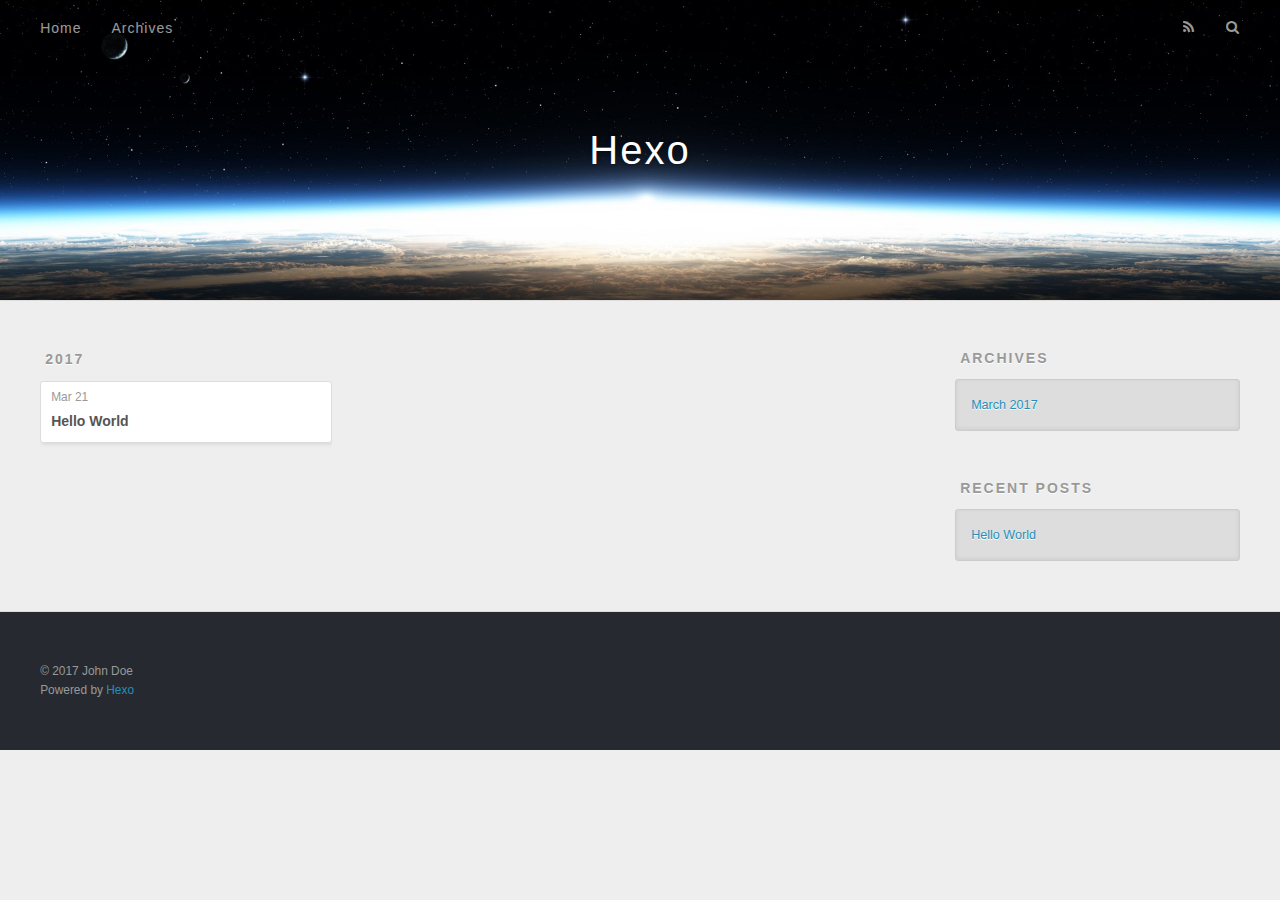
==== archives/index.html @ 936a54f2 "Site updated: 2017-03-21 17:03:05" ====
<!DOCTYPE html>
<html>
<head>
  <meta charset="utf-8">
  
  <title>Archives | Hexo</title>
  <meta name="viewport" content="width=device-width, initial-scale=1, maximum-scale=1">
  <meta property="og:type" content="website">
<meta property="og:title" content="Hexo">
<meta property="og:url" content="http://yoursite.com/archives/index.html">
<meta property="og:site_name" content="Hexo">
<meta name="twitter:card" content="summary">
<meta name="twitter:title" content="Hexo">
  
    <link rel="alternate" href="/atom.xml" title="Hexo" type="application/atom+xml">
  
  
    <link rel="icon" href="/favicon.png">
  
  
    <link href="//fonts.googleapis.com/css?family=Source+Code+Pro" rel="stylesheet" type="text/css">
  
  <link rel="stylesheet" href="/css/style.css">
  

</head>

<body>
  <div id="container">
    <div id="wrap">
      <header id="header">
  <div id="banner"></div>
  <div id="header-outer" class="outer">
    <div id="header-title" class="inner">
      <h1 id="logo-wrap">
        <a href="/" id="logo">Hexo</a>
      </h1>
      
    </div>
    <div id="header-inner" class="inner">
      <nav id="main-nav">
        <a id="main-nav-toggle" class="nav-icon"></a>
        
          <a class="main-nav-link" href="/">Home</a>
        
          <a class="main-nav-link" href="/archives">Archives</a>
        
      </nav>
      <nav id="sub-nav">
        
          <a id="nav-rss-link" class="nav-icon" href="/atom.xml" title="RSS Feed"></a>
        
        <a id="nav-search-btn" class="nav-icon" title="Search"></a>
      </nav>
      <div id="search-form-wrap">
        <form action="//google.com/search" method="get" accept-charset="UTF-8" class="search-form"><input type="search" name="q" results="0" class="search-form-input" placeholder="Search"><button type="submit" class="search-form-submit">&#xF002;</button><input type="hidden" name="sitesearch" value="http://yoursite.com"></form>
      </div>
    </div>
  </div>
</header>
      <div class="outer">
        <section id="main">
  
  
    
    
      
      
      <section class="archives-wrap">
        <div class="archive-year-wrap">
          <a href="/archives/2017" class="archive-year">2017</a>
        </div>
        <div class="archives">
    
    <article class="archive-article archive-type-post">
  <div class="archive-article-inner">
    <header class="archive-article-header">
      <a href="/2017/03/21/hello-world/" class="archive-article-date">
  <time datetime="2017-03-21T08:16:47.000Z" itemprop="datePublished">Mar 21</time>
</a>
      
  
    <h1 itemprop="name">
      <a class="archive-article-title" href="/2017/03/21/hello-world/">Hello World</a>
    </h1>
  

    </header>
  </div>
</article>
  
  
    </div></section>
  

</section>
        
          <aside id="sidebar">
  
    

  
    

  
    
  
    
  <div class="widget-wrap">
    <h3 class="widget-title">Archives</h3>
    <div class="widget">
      <ul class="archive-list"><li class="archive-list-item"><a class="archive-list-link" href="/archives/2017/03/">March 2017</a></li></ul>
    </div>
  </div>


  
    
  <div class="widget-wrap">
    <h3 class="widget-title">Recent Posts</h3>
    <div class="widget">
      <ul>
        
          <li>
            <a href="/2017/03/21/hello-world/">Hello World</a>
          </li>
        
      </ul>
    </div>
  </div>

  
</aside>
        
      </div>
      <footer id="footer">
  
  <div class="outer">
    <div id="footer-info" class="inner">
      &copy; 2017 John Doe<br>
      Powered by <a href="http://hexo.io/" target="_blank">Hexo</a>
    </div>
  </div>
</footer>
    </div>
    <nav id="mobile-nav">
  
    <a href="/" class="mobile-nav-link">Home</a>
  
    <a href="/archives" class="mobile-nav-link">Archives</a>
  
</nav>
    

<script src="//ajax.googleapis.com/ajax/libs/jquery/2.0.3/jquery.min.js"></script>


  <link rel="stylesheet" href="/fancybox/jquery.fancybox.css">
  <script src="/fancybox/jquery.fancybox.pack.js"></script>


<script src="/js/script.js"></script>

  </div>
</body>
</html>
---- css/style.css ----
body {
  width: 100%;
}
body:before,
body:after {
  content: "";
  display: table;
}
body:after {
  clear: both;
}
html,
body,
div,
span,
applet,
object,
iframe,
h1,
h2,
h3,
h4,
h5,
h6,
p,
blockquote,
pre,
a,
abbr,
acronym,
address,
big,
cite,
code,
del,
dfn,
em,
img,
ins,
kbd,
q,
s,
samp,
small,
strike,
strong,
sub,
sup,
tt,
var,
dl,
dt,
dd,
ol,
ul,
li,
fieldset,
form,
label,
legend,
table,
caption,
tbody,
tfoot,
thead,
tr,
th,
td {
  margin: 0;
  padding: 0;
  border: 0;
  outline: 0;
  font-weight: inherit;
  font-style: inherit;
  font-family: inherit;
  font-size: 100%;
  vertical-align: baseline;
}
body {
  line-height: 1;
  color: #000;
  background: #fff;
}
ol,
ul {
  list-style: none;
}
table {
  border-collapse: separate;
  border-spacing: 0;
  vertical-align: middle;
}
caption,
th,
td {
  text-align: left;
  font-weight: normal;
  vertical-align: middle;
}
a img {
  border: none;
}
input,
button {
  margin: 0;
  padding: 0;
}
input::-moz-focus-inner,
button::-moz-focus-inner {
  border: 0;
  padding: 0;
}
@font-face {
  font-family: FontAwesome;
  font-style: normal;
  font-weight: normal;
  src: url("fonts/fontawesome-webfont.eot?v=#4.0.3");
  src: url("fonts/fontawesome-webfont.eot?#iefix&v=#4.0.3") format("embedded-opentype"), url("fonts/fontawesome-webfont.woff?v=#4.0.3") format("woff"), url("fonts/fontawesome-webfont.ttf?v=#4.0.3") format("truetype"), url("fonts/fontawesome-webfont.svg#fontawesomeregular?v=#4.0.3") format("svg");
}
html,
body,
#container {
  height: 100%;
}
body {
  background: #eee;
  font: 14px "Helvetica Neue", Helvetica, Arial, sans-serif;
  -webkit-text-size-adjust: 100%;
}
.outer {
  max-width: 1220px;
  margin: 0 auto;
  padding: 0 20px;
}
.outer:before,
.outer:after {
  content: "";
  display: table;
}
.outer:after {
  clear: both;
}
.inner {
  display: inline;
  float: left;
  width: 98.33333333333333%;
  margin: 0 0.833333333333333%;
}
.left,
.alignleft {
  float: left;
}
.right,
.alignright {
  float: right;
}
.clear {
  clear: both;
}
#container {
  position: relative;
}
.mobile-nav-on {
  overflow: hidden;
}
#wrap {
  height: 100%;
  width: 100%;
  position: absolute;
  top: 0;
  left: 0;
  -webkit-transition: 0.2s ease-out;
  -moz-transition: 0.2s ease-out;
  -ms-transition: 0.2s ease-out;
  transition: 0.2s ease-out;
  z-index: 1;
  background: #eee;
}
.mobile-nav-on #wrap {
  left: 280px;
}
@media screen and (min-width: 768px) {
  #main {
    display: inline;
    float: left;
    width: 73.33333333333333%;
    margin: 0 0.833333333333333%;
  }
}
.article-date,
.article-category-link,
.archive-year,
.widget-title {
  text-decoration: none;
  text-transform: uppercase;
  letter-spacing: 2px;
  color: #999;
  margin-bottom: 1em;
  margin-left: 5px;
  line-height: 1em;
  text-shadow: 0 1px #fff;
  font-weight: bold;
}
.article-inner,
.archive-article-inner {
  background: #fff;
  -webkit-box-shadow: 1px 2px 3px #ddd;
  box-shadow: 1px 2px 3px #ddd;
  border: 1px solid #ddd;
  border-radius: 3px;
}
.article-entry h1,
.widget h1 {
  font-size: 2em;
}
.article-entry h2,
.widget h2 {
  font-size: 1.5em;
}
.article-entry h3,
.widget h3 {
  font-size: 1.3em;
}
.article-entry h4,
.widget h4 {
  font-size: 1.2em;
}
.article-entry h5,
.widget h5 {
  font-size: 1em;
}
.article-entry h6,
.widget h6 {
  font-size: 1em;
  color: #999;
}
.article-entry hr,
.widget hr {
  border: 1px dashed #ddd;
}
.article-entry strong,
.widget strong {
  font-weight: bold;
}
.article-entry em,
.widget em,
.article-entry cite,
.widget cite {
  font-style: italic;
}
.article-entry sup,
.widget sup,
.article-entry sub,
.widget sub {
  font-size: 0.75em;
  line-height: 0;
  position: relative;
  vertical-align: baseline;
}
.article-entry sup,
.widget sup {
  top: -0.5em;
}
.article-entry sub,
.widget sub {
  bottom: -0.2em;
}
.article-entry small,
.widget small {
  font-size: 0.85em;
}
.article-entry acronym,
.widget acronym,
.article-entry abbr,
.widget abbr {
  border-bottom: 1px dotted;
}
.article-entry ul,
.widget ul,
.article-entry ol,
.widget ol,
.article-entry dl,
.widget dl {
  margin: 0 20px;
  line-height: 1.6em;
}
.article-entry ul ul,
.widget ul ul,
.article-entry ol ul,
.widget ol ul,
.article-entry ul ol,
.widget ul ol,
.article-entry ol ol,
.widget ol ol {
  margin-top: 0;
  margin-bottom: 0;
}
.article-entry ul,
.widget ul {
  list-style: disc;
}
.article-entry ol,
.widget ol {
  list-style: decimal;
}
.article-entry dt,
.widget dt {
  font-weight: bold;
}
#header {
  height: 300px;
  position: relative;
  border-bottom: 1px solid #ddd;
}
#header:before,
#header:after {
  content: "";
  position: absolute;
  left: 0;
  right: 0;
  height: 40px;
}
#header:before {
  top: 0;
  background: -webkit-linear-gradient(rgba(0,0,0,0.2), transparent);
  background: -moz-linear-gradient(rgba(0,0,0,0.2), transparent);
  background: -ms-linear-gradient(rgba(0,0,0,0.2), transparent);
  background: linear-gradient(rgba(0,0,0,0.2), transparent);
}
#header:after {
  bottom: 0;
  background: -webkit-linear-gradient(transparent, rgba(0,0,0,0.2));
  background: -moz-linear-gradient(transparent, rgba(0,0,0,0.2));
  background: -ms-linear-gradient(transparent, rgba(0,0,0,0.2));
  background: linear-gradient(transparent, rgba(0,0,0,0.2));
}
#header-outer {
  height: 100%;
  position: relative;
}
#header-inner {
  position: relative;
  overflow: hidden;
}
#banner {
  position: absolute;
  top: 0;
  left: 0;
  width: 100%;
  height: 100%;
  background: url("images/banner.jpg") center #000;
  -webkit-background-size: cover;
  -moz-background-size: cover;
  background-size: cover;
  z-index: -1;
}
#header-title {
  text-align: center;
  height: 40px;
  position: absolute;
  top: 50%;
  left: 0;
  margin-top: -20px;
}
#logo,
#subtitle {
  text-decoration: none;
  color: #fff;
  font-weight: 300;
  text-shadow: 0 1px 4px rgba(0,0,0,0.3);
}
#logo {
  font-size: 40px;
  line-height: 40px;
  letter-spacing: 2px;
}
#subtitle {
  font-size: 16px;
  line-height: 16px;
  letter-spacing: 1px;
}
#subtitle-wrap {
  margin-top: 16px;
}
#main-nav {
  float: left;
  margin-left: -15px;
}
.nav-icon,
.main-nav-link {
  float: left;
  color: #fff;
  opacity: 0.6;
  text-decoration: none;
  text-shadow: 0 1px rgba(0,0,0,0.2);
  -webkit-transition: opacity 0.2s;
  -moz-transition: opacity 0.2s;
  -ms-transition: opacity 0.2s;
  transition: opacity 0.2s;
  display: block;
  padding: 20px 15px;
}
.nav-icon:hover,
.main-nav-link:hover {
  opacity: 1;
}
.nav-icon {
  font-family: FontAwesome;
  text-align: center;
  font-size: 14px;
  width: 14px;
  height: 14px;
  padding: 20px 15px;
  position: relative;
  cursor: pointer;
}
.main-nav-link {
  font-weight: 300;
  letter-spacing: 1px;
}
@media screen and (max-width: 479px) {
  .main-nav-link {
    display: none;
  }
}
#main-nav-toggle {
  display: none;
}
#main-nav-toggle:before {
  content: "\f0c9";
}
@media screen and (max-width: 479px) {
  #main-nav-toggle {
    display: block;
  }
}
#sub-nav {
  float: right;
  margin-right: -15px;
}
#nav-rss-link:before {
  content: "\f09e";
}
#nav-search-btn:before {
  content: "\f002";
}
#search-form-wrap {
  position: absolute;
  top: 15px;
  width: 150px;
  height: 30px;
  right: -150px;
  opacity: 0;
  -webkit-transition: 0.2s ease-out;
  -moz-transition: 0.2s ease-out;
  -ms-transition: 0.2s ease-out;
  transition: 0.2s ease-out;
}
#search-form-wrap.on {
  opacity: 1;
  right: 0;
}
@media screen and (max-width: 479px) {
  #search-form-wrap {
    width: 100%;
    right: -100%;
  }
}
.search-form {
  position: absolute;
  top: 0;
  left: 0;
  right: 0;
  background: #fff;
  padding: 5px 15px;
  border-radius: 15px;
  -webkit-box-shadow: 0 0 10px rgba(0,0,0,0.3);
  box-shadow: 0 0 10px rgba(0,0,0,0.3);
}
.search-form-input {
  border: none;
  background: none;
  color: #555;
  width: 100%;
  font: 13px "Helvetica Neue", Helvetica, Arial, sans-serif;
  outline: none;
}
.search-form-input::-webkit-search-results-decoration,
.search-form-input::-webkit-search-cancel-button {
  -webkit-appearance: none;
}
.search-form-submit {
  position: absolute;
  top: 50%;
  right: 10px;
  margin-top: -7px;
  font: 13px FontAwesome;
  border: none;
  background: none;
  color: #bbb;
  cursor: pointer;
}
.search-form-submit:hover,
.search-form-submit:focus {
  color: #777;
}
.article {
  margin: 50px 0;
}
.article-inner {
  overflow: hidden;
}
.article-meta:before,
.article-meta:after {
  content: "";
  display: table;
}
.article-meta:after {
  clear: both;
}
.article-date {
  float: left;
}
.article-category {
  float: left;
  line-height: 1em;
  color: #ccc;
  text-shadow: 0 1px #fff;
  margin-left: 8px;
}
.article-category:before {
  content: "\2022";
}
.article-category-link {
  margin: 0 12px 1em;
}
.article-header {
  padding: 20px 20px 0;
}
.article-title {
  text-decoration: none;
  font-size: 2em;
  font-weight: bold;
  color: #555;
  line-height: 1.1em;
  -webkit-transition: color 0.2s;
  -moz-transition: color 0.2s;
  -ms-transition: color 0.2s;
  transition: color 0.2s;
}
a.article-title:hover {
  color: #258fb8;
}
.article-entry {
  color: #555;
  padding: 0 20px;
}
.article-entry:before,
.article-entry:after {
  content: "";
  display: table;
}
.article-entry:after {
  clear: both;
}
.article-entry p,
.article-entry table {
  line-height: 1.6em;
  margin: 1.6em 0;
}
.article-entry h1,
.article-entry h2,
.article-entry h3,
.article-entry h4,
.article-entry h5,
.article-entry h6 {
  font-weight: bold;
}
.article-entry h1,
.article-entry h2,
.article-entry h3,
.article-entry h4,
.article-entry h5,
.article-entry h6 {
  line-height: 1.1em;
  margin: 1.1em 0;
}
.article-entry a {
  color: #258fb8;
  text-decoration: none;
}
.article-entry a:hover {
  text-decoration: underline;
}
.article-entry ul,
.article-entry ol,
.article-entry dl {
  margin-top: 1.6em;
  margin-bottom: 1.6em;
}
.article-entry img,
.article-entry video {
  max-width: 100%;
  height: auto;
  display: block;
  margin: auto;
}
.article-entry iframe {
  border: none;
}
.article-entry table {
  width: 100%;
  border-collapse: collapse;
  border-spacing: 0;
}
.article-entry th {
  font-weight: bold;
  border-bottom: 3px solid #ddd;
  padding-bottom: 0.5em;
}
.article-entry td {
  border-bottom: 1px solid #ddd;
  padding: 10px 0;
}
.article-entry blockquote {
  font-family: Georgia, "Times New Roman", serif;
  font-size: 1.4em;
  margin: 1.6em 20px;
  text-align: center;
}
.article-entry blockquote footer {
  font-size: 14px;
  margin: 1.6em 0;
  font-family: "Helvetica Neue", Helvetica, Arial, sans-serif;
}
.article-entry blockquote footer cite:before {
  content: "—";
  padding: 0 0.5em;
}
.article-entry .pullquote {
  text-align: left;
  width: 45%;
  margin: 0;
}
.article-entry .pullquote.left {
  margin-left: 0.5em;
  margin-right: 1em;
}
.article-entry .pullquote.right {
  margin-right: 0.5em;
  margin-left: 1em;
}
.article-entry .caption {
  color: #999;
  display: block;
  font-size: 0.9em;
  margin-top: 0.5em;
  position: relative;
  text-align: center;
}
.article-entry .video-container {
  position: relative;
  padding-top: 56.25%;
  height: 0;
  overflow: hidden;
}
.article-entry .video-container iframe,
.article-entry .video-container object,
.article-entry .video-container embed {
  position: absolute;
  top: 0;
  left: 0;
  width: 100%;
  height: 100%;
  margin-top: 0;
}
.article-more-link a {
  display: inline-block;
  line-height: 1em;
  padding: 6px 15px;
  border-radius: 15px;
  background: #eee;
  color: #999;
  text-shadow: 0 1px #fff;
  text-decoration: none;
}
.article-more-link a:hover {
  background: #258fb8;
  color: #fff;
  text-decoration: none;
  text-shadow: 0 1px #1e7293;
}
.article-footer {
  font-size: 0.85em;
  line-height: 1.6em;
  border-top: 1px solid #ddd;
  padding-top: 1.6em;
  margin: 0 20px 20px;
}
.article-footer:before,
.article-footer:after {
  content: "";
  display: table;
}
.article-footer:after {
  clear: both;
}
.article-footer a {
  color: #999;
  text-decoration: none;
}
.article-footer a:hover {
  color: #555;
}
.article-tag-list-item {
  float: left;
  margin-right: 10px;
}
.article-tag-list-link:before {
  content: "#";
}
.article-comment-link {
  float: right;
}
.article-comment-link:before {
  content: "\f075";
  font-family: FontAwesome;
  padding-right: 8px;
}
.article-share-link {
  cursor: pointer;
  float: right;
  margin-left: 20px;
}
.article-share-link:before {
  content: "\f064";
  font-family: FontAwesome;
  padding-right: 6px;
}
#article-nav {
  position: relative;
}
#article-nav:before,
#article-nav:after {
  content: "";
  display: table;
}
#article-nav:after {
  clear: both;
}
@media screen and (min-width: 768px) {
  #article-nav {
    margin: 50px 0;
  }
  #article-nav:before {
    width: 8px;
    height: 8px;
    position: absolute;
    top: 50%;
    left: 50%;
    margin-top: -4px;
    margin-left: -4px;
    content: "";
    border-radius: 50%;
    background: #ddd;
    -webkit-box-shadow: 0 1px 2px #fff;
    box-shadow: 0 1px 2px #fff;
  }
}
.article-nav-link-wrap {
  text-decoration: none;
  text-shadow: 0 1px #fff;
  color: #999;
  -webkit-box-sizing: border-box;
  -moz-box-sizing: border-box;
  box-sizing: border-box;
  margin-top: 50px;
  text-align: center;
  display: block;
}
.article-nav-link-wrap:hover {
  color: #555;
}
@media screen and (min-width: 768px) {
  .article-nav-link-wrap {
    width: 50%;
    margin-top: 0;
  }
}
@media screen and (min-width: 768px) {
  #article-nav-newer {
    float: left;
    text-align: right;
    padding-right: 20px;
  }
}
@media screen and (min-width: 768px) {
  #article-nav-older {
    float: right;
    text-align: left;
    padding-left: 20px;
  }
}
.article-nav-caption {
  text-transform: uppercase;
  letter-spacing: 2px;
  color: #ddd;
  line-height: 1em;
  font-weight: bold;
}
#article-nav-newer .article-nav-caption {
  margin-right: -2px;
}
.article-nav-title {
  font-size: 0.85em;
  line-height: 1.6em;
  margin-top: 0.5em;
}
.article-share-box {
  position: absolute;
  display: none;
  background: #fff;
  -webkit-box-shadow: 1px 2px 10px rgba(0,0,0,0.2);
  box-shadow: 1px 2px 10px rgba(0,0,0,0.2);
  border-radius: 3px;
  margin-left: -145px;
  overflow: hidden;
  z-index: 1;
}
.article-share-box.on {
  display: block;
}
.article-share-input {
  width: 100%;
  background: none;
  -webkit-box-sizing: border-box;
  -moz-box-sizing: border-box;
  box-sizing: border-box;
  font: 14px "Helvetica Neue", Helvetica, Arial, sans-serif;
  padding: 0 15px;
  color: #555;
  outline: none;
  border: 1px solid #ddd;
  border-radius: 3px 3px 0 0;
  height: 36px;
  line-height: 36px;
}
.article-share-links {
  background: #eee;
}
.article-share-links:before,
.article-share-links:after {
  content: "";
  display: table;
}
.article-share-links:after {
  clear: both;
}
.article-share-twitter,
.article-share-facebook,
.article-share-pinterest,
.article-share-google {
  width: 50px;
  height: 36px;
  display: block;
  float: left;
  position: relative;
  color: #999;
  text-shadow: 0 1px #fff;
}
.article-share-twitter:before,
.article-share-facebook:before,
.article-share-pinterest:before,
.article-share-google:before {
  font-size: 20px;
  font-family: FontAwesome;
  width: 20px;
  height: 20px;
  position: absolute;
  top: 50%;
  left: 50%;
  margin-top: -10px;
  margin-left: -10px;
  text-align: center;
}
.article-share-twitter:hover,
.article-share-facebook:hover,
.article-share-pinterest:hover,
.article-share-google:hover {
  color: #fff;
}
.article-share-twitter:before {
  content: "\f099";
}
.article-share-twitter:hover {
  background: #00aced;
  text-shadow: 0 1px #008abe;
}
.article-share-facebook:before {
  content: "\f09a";
}
.article-share-facebook:hover {
  background: #3b5998;
  text-shadow: 0 1px #2f477a;
}
.article-share-pinterest:before {
  content: "\f0d2";
}
.article-share-pinterest:hover {
  background: #cb2027;
  text-shadow: 0 1px #a21a1f;
}
.article-share-google:before {
  content: "\f0d5";
}
.article-share-google:hover {
  background: #dd4b39;
  text-shadow: 0 1px #be3221;
}
.article-gallery {
  background: #000;
  position: relative;
}
.article-gallery-photos {
  position: relative;
  overflow: hidden;
}
.article-gallery-img {
  display: none;
  max-width: 100%;
}
.article-gallery-img:first-child {
  display: block;
}
.article-gallery-img.loaded {
  position: absolute;
  display: block;
}
.article-gallery-img img {
  display: block;
  max-width: 100%;
  margin: 0 auto;
}
#comments {
  background: #fff;
  -webkit-box-shadow: 1px 2px 3px #ddd;
  box-shadow: 1px 2px 3px #ddd;
  padding: 20px;
  border: 1px solid #ddd;
  border-radius: 3px;
  margin: 50px 0;
}
#comments a {
  color: #258fb8;
}
.archives-wrap {
  margin: 50px 0;
}
.archives:before,
.archives:after {
  content: "";
  display: table;
}
.archives:after {
  clear: both;
}
.archive-year-wrap {
  margin-bottom: 1em;
}
.archives {
  -webkit-column-gap: 10px;
  -moz-column-gap: 10px;
  column-gap: 10px;
}
@media screen and (min-width: 480px) and (max-width: 767px) {
  .archives {
    -webkit-column-count: 2;
    -moz-column-count: 2;
    column-count: 2;
  }
}
@media screen and (min-width: 768px) {
  .archives {
    -webkit-column-count: 3;
    -moz-column-count: 3;
    column-count: 3;
  }
}
.archive-article {
  -webkit-column-break-inside: avoid;
  page-break-inside: avoid;
  overflow: hidden;
  break-inside: avoid-column;
}
.archive-article-inner {
  padding: 10px;
  margin-bottom: 15px;
}
.archive-article-title {
  text-decoration: none;
  font-weight: bold;
  color: #555;
  -webkit-transition: color 0.2s;
  -moz-transition: color 0.2s;
  -ms-transition: color 0.2s;
  transition: color 0.2s;
  line-height: 1.6em;
}
.archive-article-title:hover {
  color: #258fb8;
}
.archive-article-footer {
  margin-top: 1em;
}
.archive-article-date {
  color: #999;
  text-decoration: none;
  font-size: 0.85em;
  line-height: 1em;
  margin-bottom: 0.5em;
  display: block;
}
#page-nav {
  margin: 50px auto;
  background: #fff;
  -webkit-box-shadow: 1px 2px 3px #ddd;
  box-shadow: 1px 2px 3px #ddd;
  border: 1px solid #ddd;
  border-radius: 3px;
  text-align: center;
  color: #999;
  overflow: hidden;
}
#page-nav:before,
#page-nav:after {
  content: "";
  display: table;
}
#page-nav:after {
  clear: both;
}
#page-nav a,
#page-nav span {
  padding: 10px 20px;
  line-height: 1;
  height: 2ex;
}
#page-nav a {
  color: #999;
  text-decoration: none;
}
#page-nav a:hover {
  background: #999;
  color: #fff;
}
#page-nav .prev {
  float: left;
}
#page-nav .next {
  float: right;
}
#page-nav .page-number {
  display: inline-block;
}
@media screen and (max-width: 479px) {
  #page-nav .page-number {
    display: none;
  }
}
#page-nav .current {
  color: #555;
  font-weight: bold;
}
#page-nav .space {
  color: #ddd;
}
#footer {
  background: #262a30;
  padding: 50px 0;
  border-top: 1px solid #ddd;
  color: #999;
}
#footer a {
  color: #258fb8;
  text-decoration: none;
}
#footer a:hover {
  text-decoration: underline;
}
#footer-info {
  line-height: 1.6em;
  font-size: 0.85em;
}
.article-entry pre,
.article-entry .highlight {
  background: #2d2d2d;
  margin: 0 -20px;
  padding: 15px 20px;
  border-style: solid;
  border-color: #ddd;
  border-width: 1px 0;
  overflow: auto;
  color: #ccc;
  line-height: 22.400000000000002px;
}
.article-entry .highlight .gutter pre,
.article-entry .gist .gist-file .gist-data .line-numbers {
  color: #666;
  font-size: 0.85em;
}
.article-entry pre,
.article-entry code {
  font-family: "Source Code Pro", Consolas, Monaco, Menlo, Consolas, monospace;
}
.article-entry code {
  background: #eee;
  text-shadow: 0 1px #fff;
  padding: 0 0.3em;
}
.article-entry pre code {
  background: none;
  text-shadow: none;
  padding: 0;
}
.article-entry .highlight pre {
  border: none;
  margin: 0;
  padding: 0;
}
.article-entry .highlight table {
  margin: 0;
  width: auto;
}
.article-entry .highlight td {
  border: none;
  padding: 0;
}
.article-entry .highlight figcaption {
  font-size: 0.85em;
  color: #999;
  line-height: 1em;
  margin-bottom: 1em;
}
.article-entry .highlight figcaption:before,
.article-entry .highlight figcaption:after {
  content: "";
  display: table;
}
.article-entry .highlight figcaption:after {
  clear: both;
}
.article-entry .highlight figcaption a {
  float: right;
}
.article-entry .highlight .gutter pre {
  text-align: right;
  padding-right: 20px;
}
.article-entry .highlight .line {
  height: 22.400000000000002px;
}
.article-entry .highlight .line.marked {
  background: #515151;
}
.article-entry .gist {
  margin: 0 -20px;
  border-style: solid;
  border-color: #ddd;
  border-width: 1px 0;
  background: #2d2d2d;
  padding: 15px 20px 15px 0;
}
.article-entry .gist .gist-file {
  border: none;
  font-family: "Source Code Pro", Consolas, Monaco, Menlo, Consolas, monospace;
  margin: 0;
}
.article-entry .gist .gist-file .gist-data {
  background: none;
  border: none;
}
.article-entry .gist .gist-file .gist-data .line-numbers {
  background: none;
  border: none;
  padding: 0 20px 0 0;
}
.article-entry .gist .gist-file .gist-data .line-data {
  padding: 0 !important;
}
.article-entry .gist .gist-file .highlight {
  margin: 0;
  padding: 0;
  border: none;
}
.article-entry .gist .gist-file .gist-meta {
  background: #2d2d2d;
  color: #999;
  font: 0.85em "Helvetica Neue", Helvetica, Arial, sans-serif;
  text-shadow: 0 0;
  padding: 0;
  margin-top: 1em;
  margin-left: 20px;
}
.article-entry .gist .gist-file .gist-meta a {
  color: #258fb8;
  font-weight: normal;
}
.article-entry .gist .gist-file .gist-meta a:hover {
  text-decoration: underline;
}
pre .comment,
pre .title {
  color: #999;
}
pre .variable,
pre .attribute,
pre .tag,
pre .regexp,
pre .ruby .constant,
pre .xml .tag .title,
pre .xml .pi,
pre .xml .doctype,
pre .html .doctype,
pre .css .id,
pre .css .class,
pre .css .pseudo {
  color: #f2777a;
}
pre .number,
pre .preprocessor,
pre .built_in,
pre .literal,
pre .params,
pre .constant {
  color: #f99157;
}
pre .class,
pre .ruby .class .title,
pre .css .rules .attribute {
  color: #9c9;
}
pre .string,
pre .value,
pre .inheritance,
pre .header,
pre .ruby .symbol,
pre .xml .cdata {
  color: #9c9;
}
pre .css .hexcolor {
  color: #6cc;
}
pre .function,
pre .python .decorator,
pre .python .title,
pre .ruby .function .title,
pre .ruby .title .keyword,
pre .perl .sub,
pre .javascript .title,
pre .coffeescript .title {
  color: #69c;
}
pre .keyword,
pre .javascript .function {
  color: #c9c;
}
@media screen and (max-width: 479px) {
  #mobile-nav {
    position: absolute;
    top: 0;
    left: 0;
    width: 280px;
    height: 100%;
    background: #191919;
    border-right: 1px solid #fff;
  }
}
@media screen and (max-width: 479px) {
  .mobile-nav-link {
    display: block;
    color: #999;
    text-decoration: none;
    padding: 15px 20px;
    font-weight: bold;
  }
  .mobile-nav-link:hover {
    color: #fff;
  }
}
@media screen and (min-width: 768px) {
  #sidebar {
    display: inline;
    float: left;
    width: 23.333333333333332%;
    margin: 0 0.833333333333333%;
  }
}
.widget-wrap {
  margin: 50px 0;
}
.widget {
  color: #777;
  text-shadow: 0 1px #fff;
  background: #ddd;
  -webkit-box-shadow: 0 -1px 4px #ccc inset;
  box-shadow: 0 -1px 4px #ccc inset;
  border: 1px solid #ccc;
  padding: 15px;
  border-radius: 3px;
}
.widget a {
  color: #258fb8;
  text-decoration: none;
}
.widget a:hover {
  text-decoration: underline;
}
.widget ul ul,
.widget ol ul,
.widget dl ul,
.widget ul ol,
.widget ol ol,
.widget dl ol,
.widget ul dl,
.widget ol dl,
.widget dl dl {
  margin-left: 15px;
  list-style: disc;
}
.widget {
  line-height: 1.6em;
  word-wrap: break-word;
  font-size: 0.9em;
}
.widget ul,
.widget ol {
  list-style: none;
  margin: 0;
}
.widget ul ul,
.widget ol ul,
.widget ul ol,
.widget ol ol {
  margin: 0 20px;
}
.widget ul ul,
.widget ol ul {
  list-style: disc;
}
.widget ul ol,
.widget ol ol {
  list-style: decimal;
}
.category-list-count,
.tag-list-count,
.archive-list-count {
  padding-left: 5px;
  color: #999;
  font-size: 0.85em;
}
.category-list-count:before,
.tag-list-count:before,
.archive-list-count:before {
  content: "(";
}
.category-list-count:after,
.tag-list-count:after,
.archive-list-count:after {
  content: ")";
}
.tagcloud a {
  margin-right: 5px;
  display: inline-block;
}
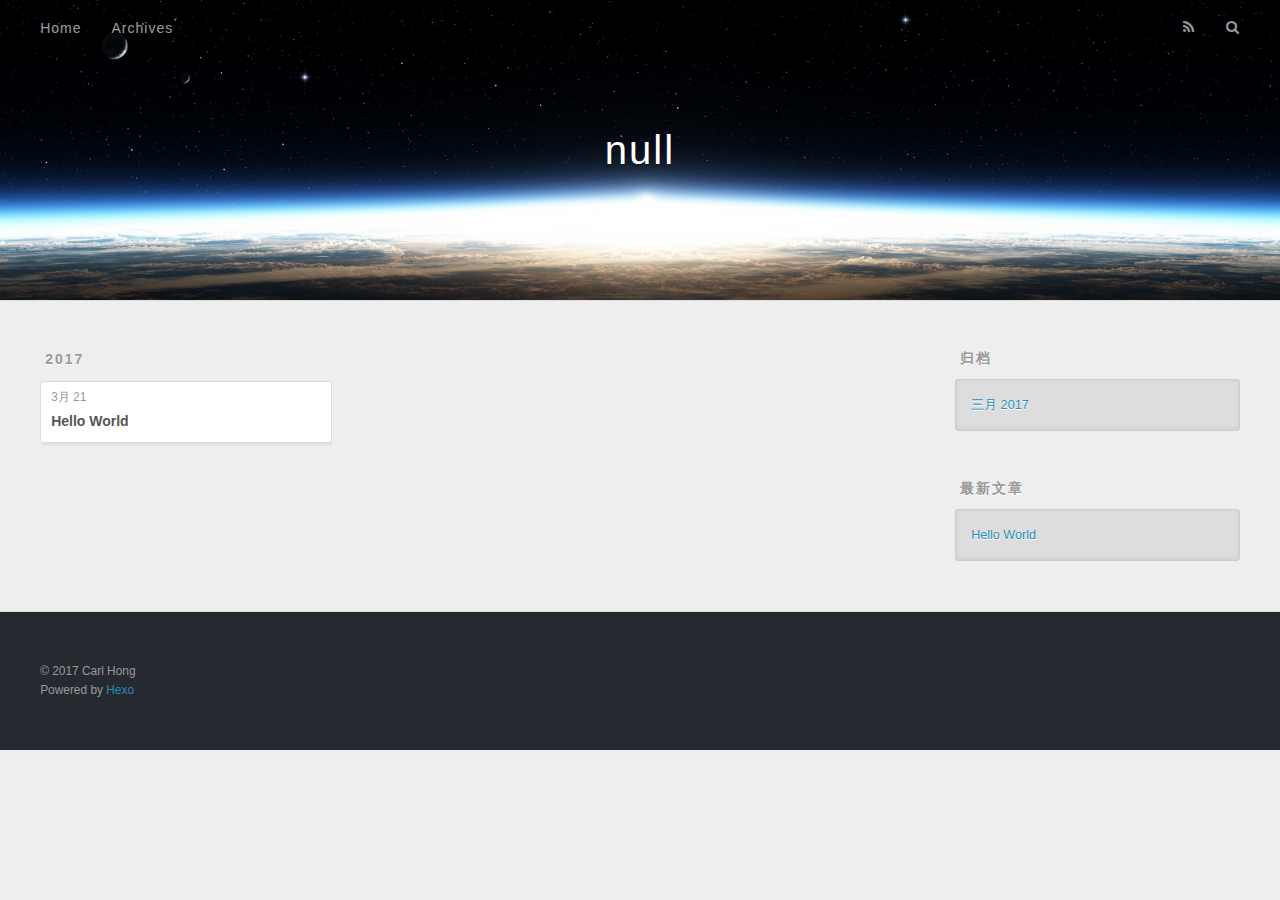
==== commit 0f0983ee: "Site updated: 2017-03-21 17:44:52" ====
--- a/archives/index.html
+++ b/archives/index.html
@@ -3,16 +3,16 @@
 <head>
   <meta charset="utf-8">
   
-  <title>Archives | Hexo</title>
+  <title>归档 | null</title>
   <meta name="viewport" content="width=device-width, initial-scale=1, maximum-scale=1">
   <meta property="og:type" content="website">
-<meta property="og:title" content="Hexo">
+<meta property="og:title">
 <meta property="og:url" content="http://yoursite.com/archives/index.html">
-<meta property="og:site_name" content="Hexo">
+<meta property="og:site_name">
 <meta name="twitter:card" content="summary">
-<meta name="twitter:title" content="Hexo">
+<meta name="twitter:title">
   
-    <link rel="alternate" href="/atom.xml" title="Hexo" type="application/atom+xml">
+    <link rel="alternate" href="/atom.xml" title="null" type="application/atom+xml">
   
   
     <link rel="icon" href="/favicon.png">
@@ -33,7 +33,7 @@
   <div id="header-outer" class="outer">
     <div id="header-title" class="inner">
       <h1 id="logo-wrap">
-        <a href="/" id="logo">Hexo</a>
+        <a href="/" id="logo">null</a>
       </h1>
       
     </div>
@@ -50,7 +50,7 @@
         
           <a id="nav-rss-link" class="nav-icon" href="/atom.xml" title="RSS Feed"></a>
         
-        <a id="nav-search-btn" class="nav-icon" title="Search"></a>
+        <a id="nav-search-btn" class="nav-icon" title="搜索"></a>
       </nav>
       <div id="search-form-wrap">
         <form action="//google.com/search" method="get" accept-charset="UTF-8" class="search-form"><input type="search" name="q" results="0" class="search-form-input" placeholder="Search"><button type="submit" class="search-form-submit">&#xF002;</button><input type="hidden" name="sitesearch" value="http://yoursite.com"></form>
@@ -76,7 +76,7 @@
   <div class="archive-article-inner">
     <header class="archive-article-header">
       <a href="/2017/03/21/hello-world/" class="archive-article-date">
-  <time datetime="2017-03-21T08:16:47.000Z" itemprop="datePublished">Mar 21</time>
+  <time datetime="2017-03-21T08:16:47.000Z" itemprop="datePublished">3月 21</time>
 </a>
       
   
@@ -107,9 +107,9 @@
   
     
   <div class="widget-wrap">
-    <h3 class="widget-title">Archives</h3>
+    <h3 class="widget-title">归档</h3>
     <div class="widget">
-      <ul class="archive-list"><li class="archive-list-item"><a class="archive-list-link" href="/archives/2017/03/">March 2017</a></li></ul>
+      <ul class="archive-list"><li class="archive-list-item"><a class="archive-list-link" href="/archives/2017/03/">三月 2017</a></li></ul>
     </div>
   </div>
 
@@ -117,7 +117,7 @@
   
     
   <div class="widget-wrap">
-    <h3 class="widget-title">Recent Posts</h3>
+    <h3 class="widget-title">最新文章</h3>
     <div class="widget">
       <ul>
         
@@ -137,7 +137,7 @@
   
   <div class="outer">
     <div id="footer-info" class="inner">
-      &copy; 2017 John Doe<br>
+      &copy; 2017 Carl Hong<br>
       Powered by <a href="http://hexo.io/" target="_blank">Hexo</a>
     </div>
   </div>
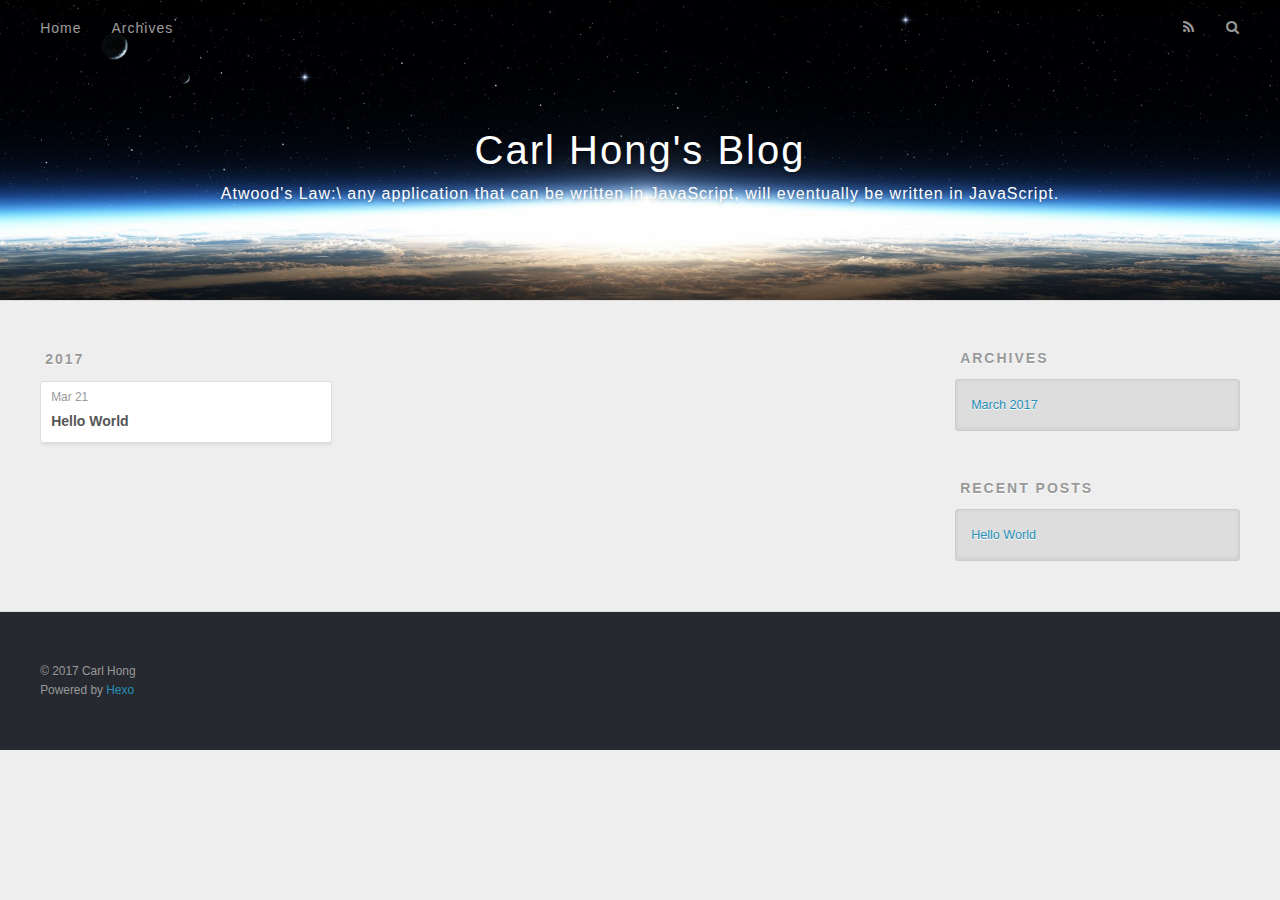
==== commit 9d7c8941: "Site updated: 2017-03-21 17:57:54" ====
--- a/archives/index.html
+++ b/archives/index.html
@@ -3,16 +3,16 @@
 <head>
   <meta charset="utf-8">
   
-  <title>归档 | null</title>
+  <title>Archives | Carl Hong&#39;s Blog</title>
   <meta name="viewport" content="width=device-width, initial-scale=1, maximum-scale=1">
   <meta property="og:type" content="website">
-<meta property="og:title">
+<meta property="og:title" content="Carl Hong's Blog">
 <meta property="og:url" content="http://yoursite.com/archives/index.html">
-<meta property="og:site_name">
+<meta property="og:site_name" content="Carl Hong's Blog">
 <meta name="twitter:card" content="summary">
-<meta name="twitter:title">
+<meta name="twitter:title" content="Carl Hong's Blog">
   
-    <link rel="alternate" href="/atom.xml" title="null" type="application/atom+xml">
+    <link rel="alternate" href="/atom.xml" title="Carl Hong&#39;s Blog" type="application/atom+xml">
   
   
     <link rel="icon" href="/favicon.png">
@@ -33,8 +33,12 @@
   <div id="header-outer" class="outer">
     <div id="header-title" class="inner">
       <h1 id="logo-wrap">
-        <a href="/" id="logo">null</a>
+        <a href="/" id="logo">Carl Hong&#39;s Blog</a>
       </h1>
+      
+        <h2 id="subtitle-wrap">
+          <a href="/" id="subtitle">Atwood&#39;s Law:\ any application that can be written in JavaScript, will eventually be written in JavaScript.</a>
+        </h2>
       
     </div>
     <div id="header-inner" class="inner">
@@ -50,7 +54,7 @@
         
           <a id="nav-rss-link" class="nav-icon" href="/atom.xml" title="RSS Feed"></a>
         
-        <a id="nav-search-btn" class="nav-icon" title="搜索"></a>
+        <a id="nav-search-btn" class="nav-icon" title="Search"></a>
       </nav>
       <div id="search-form-wrap">
         <form action="//google.com/search" method="get" accept-charset="UTF-8" class="search-form"><input type="search" name="q" results="0" class="search-form-input" placeholder="Search"><button type="submit" class="search-form-submit">&#xF002;</button><input type="hidden" name="sitesearch" value="http://yoursite.com"></form>
@@ -76,7 +80,7 @@
   <div class="archive-article-inner">
     <header class="archive-article-header">
       <a href="/2017/03/21/hello-world/" class="archive-article-date">
-  <time datetime="2017-03-21T08:16:47.000Z" itemprop="datePublished">3月 21</time>
+  <time datetime="2017-03-21T08:16:47.000Z" itemprop="datePublished">Mar 21</time>
 </a>
       
   
@@ -107,9 +111,9 @@
   
     
   <div class="widget-wrap">
-    <h3 class="widget-title">归档</h3>
+    <h3 class="widget-title">Archives</h3>
     <div class="widget">
-      <ul class="archive-list"><li class="archive-list-item"><a class="archive-list-link" href="/archives/2017/03/">三月 2017</a></li></ul>
+      <ul class="archive-list"><li class="archive-list-item"><a class="archive-list-link" href="/archives/2017/03/">March 2017</a></li></ul>
     </div>
   </div>
 
@@ -117,7 +121,7 @@
   
     
   <div class="widget-wrap">
-    <h3 class="widget-title">最新文章</h3>
+    <h3 class="widget-title">Recent Posts</h3>
     <div class="widget">
       <ul>
         
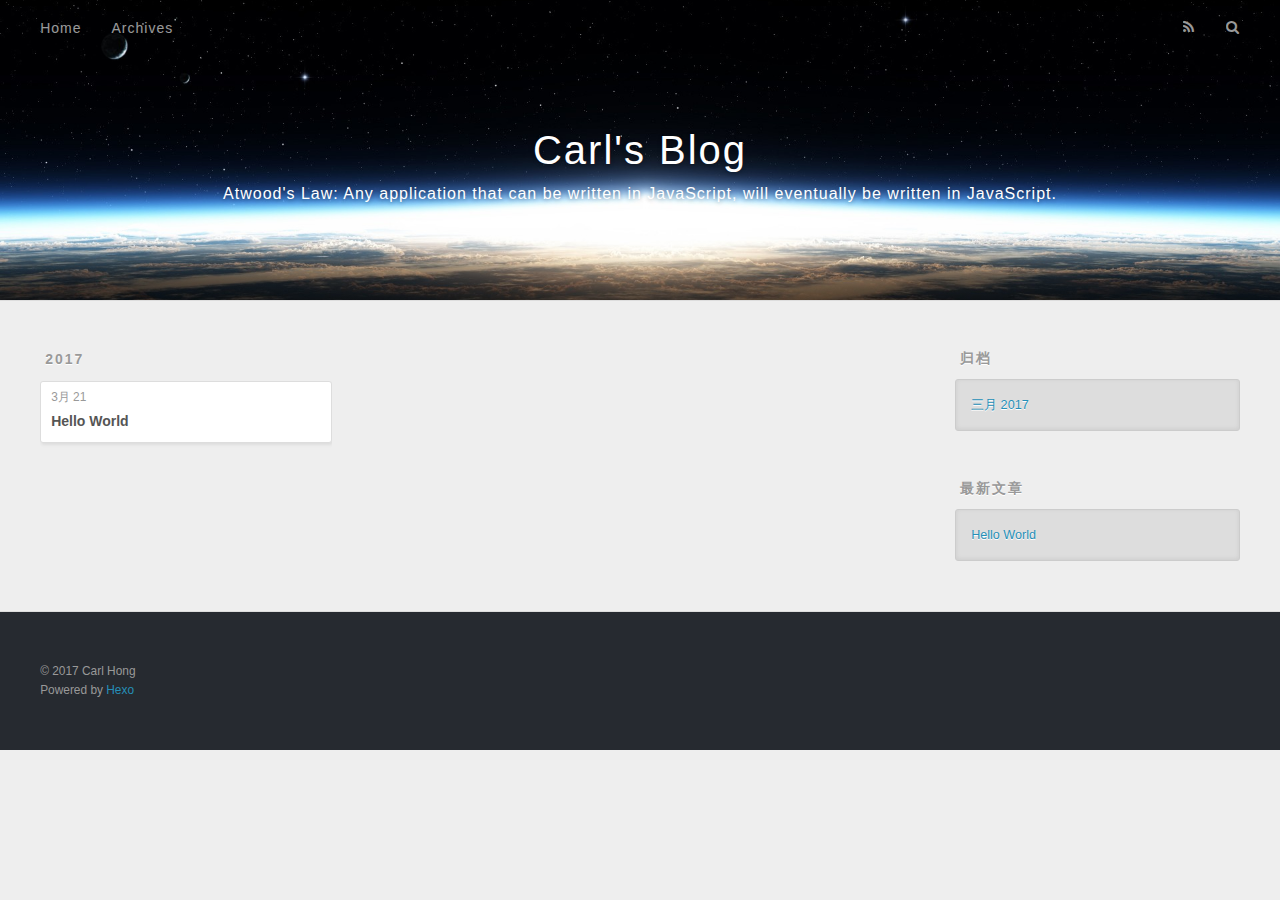
==== commit 1ed7e93a: "Site updated: 2017-03-21 18:23:57" ====
--- a/archives/index.html
+++ b/archives/index.html
@@ -3,16 +3,16 @@
 <head>
   <meta charset="utf-8">
   
-  <title>Archives | Carl Hong&#39;s Blog</title>
+  <title>归档 | Carl&#39;s Blog</title>
   <meta name="viewport" content="width=device-width, initial-scale=1, maximum-scale=1">
   <meta property="og:type" content="website">
-<meta property="og:title" content="Carl Hong's Blog">
+<meta property="og:title" content="Carl's Blog">
 <meta property="og:url" content="http://yoursite.com/archives/index.html">
-<meta property="og:site_name" content="Carl Hong's Blog">
+<meta property="og:site_name" content="Carl's Blog">
 <meta name="twitter:card" content="summary">
-<meta name="twitter:title" content="Carl Hong's Blog">
+<meta name="twitter:title" content="Carl's Blog">
   
-    <link rel="alternate" href="/atom.xml" title="Carl Hong&#39;s Blog" type="application/atom+xml">
+    <link rel="alternate" href="/atom.xml" title="Carl&#39;s Blog" type="application/atom+xml">
   
   
     <link rel="icon" href="/favicon.png">
@@ -33,11 +33,11 @@
   <div id="header-outer" class="outer">
     <div id="header-title" class="inner">
       <h1 id="logo-wrap">
-        <a href="/" id="logo">Carl Hong&#39;s Blog</a>
+        <a href="/" id="logo">Carl&#39;s Blog</a>
       </h1>
       
         <h2 id="subtitle-wrap">
-          <a href="/" id="subtitle">Atwood&#39;s Law:\ any application that can be written in JavaScript, will eventually be written in JavaScript.</a>
+          <a href="/" id="subtitle">Atwood&#39;s Law: Any application that can be written in JavaScript, will eventually be written in JavaScript.</a>
         </h2>
       
     </div>
@@ -54,7 +54,7 @@
         
           <a id="nav-rss-link" class="nav-icon" href="/atom.xml" title="RSS Feed"></a>
         
-        <a id="nav-search-btn" class="nav-icon" title="Search"></a>
+        <a id="nav-search-btn" class="nav-icon" title="搜索"></a>
       </nav>
       <div id="search-form-wrap">
         <form action="//google.com/search" method="get" accept-charset="UTF-8" class="search-form"><input type="search" name="q" results="0" class="search-form-input" placeholder="Search"><button type="submit" class="search-form-submit">&#xF002;</button><input type="hidden" name="sitesearch" value="http://yoursite.com"></form>
@@ -80,7 +80,7 @@
   <div class="archive-article-inner">
     <header class="archive-article-header">
       <a href="/2017/03/21/hello-world/" class="archive-article-date">
-  <time datetime="2017-03-21T08:16:47.000Z" itemprop="datePublished">Mar 21</time>
+  <time datetime="2017-03-21T08:16:47.000Z" itemprop="datePublished">3月 21</time>
 </a>
       
   
@@ -111,9 +111,9 @@
   
     
   <div class="widget-wrap">
-    <h3 class="widget-title">Archives</h3>
+    <h3 class="widget-title">归档</h3>
     <div class="widget">
-      <ul class="archive-list"><li class="archive-list-item"><a class="archive-list-link" href="/archives/2017/03/">March 2017</a></li></ul>
+      <ul class="archive-list"><li class="archive-list-item"><a class="archive-list-link" href="/archives/2017/03/">三月 2017</a></li></ul>
     </div>
   </div>
 
@@ -121,7 +121,7 @@
   
     
   <div class="widget-wrap">
-    <h3 class="widget-title">Recent Posts</h3>
+    <h3 class="widget-title">最新文章</h3>
     <div class="widget">
       <ul>
         
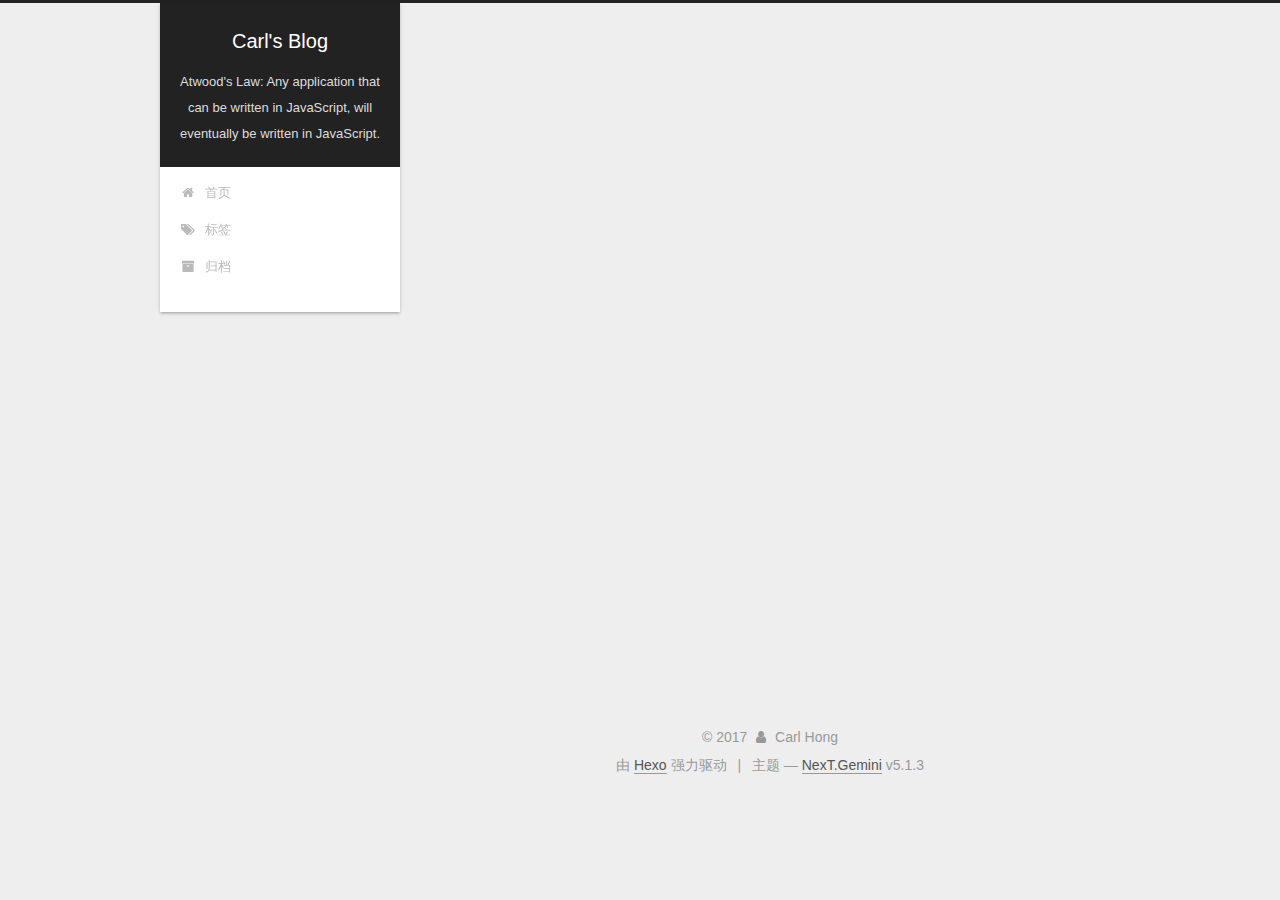
==== commit cc29f464: "Site updated: 2017-10-17 17:24:35" ====
--- a/archives/index.html
+++ b/archives/index.html
@@ -1,170 +1,682 @@
 <!DOCTYPE html>
-<html>
+
+
+
+  
+
+
+<html class="theme-next gemini use-motion" lang="zh-Hans,zh-tw,en,default">
 <head>
-  <meta charset="utf-8">
-  
-  <title>归档 | Carl&#39;s Blog</title>
-  <meta name="viewport" content="width=device-width, initial-scale=1, maximum-scale=1">
-  <meta property="og:type" content="website">
+  <meta charset="UTF-8"/>
+<meta http-equiv="X-UA-Compatible" content="IE=edge" />
+<meta name="viewport" content="width=device-width, initial-scale=1, maximum-scale=1"/>
+<meta name="theme-color" content="#222">
+
+
+
+
+
+
+
+
+
+<meta http-equiv="Cache-Control" content="no-transform" />
+<meta http-equiv="Cache-Control" content="no-siteapp" />
+
+
+
+
+
+
+
+
+
+
+
+
+
+
+
+
+  
+  
+  <link href="/lib/fancybox/source/jquery.fancybox.css?v=2.1.5" rel="stylesheet" type="text/css" />
+
+
+
+
+
+
+
+<link href="/lib/font-awesome/css/font-awesome.min.css?v=4.6.2" rel="stylesheet" type="text/css" />
+
+<link href="/css/main.css?v=5.1.3" rel="stylesheet" type="text/css" />
+
+
+  <link rel="apple-touch-icon" sizes="180x180" href="/images/apple-touch-icon-next.png?v=5.1.3">
+
+
+  <link rel="icon" type="image/png" sizes="32x32" href="/images/favicon-32x32-next.png?v=5.1.3">
+
+
+  <link rel="icon" type="image/png" sizes="16x16" href="/images/favicon-16x16-next.png?v=5.1.3">
+
+
+  <link rel="mask-icon" href="/images/logo.svg?v=5.1.3" color="#222">
+
+
+
+
+
+  <meta name="keywords" content="Hexo, NexT" />
+
+
+
+
+
+
+
+
+
+
+<meta property="og:type" content="website">
 <meta property="og:title" content="Carl's Blog">
 <meta property="og:url" content="http://yoursite.com/archives/index.html">
 <meta property="og:site_name" content="Carl's Blog">
 <meta name="twitter:card" content="summary">
 <meta name="twitter:title" content="Carl's Blog">
-  
-    <link rel="alternate" href="/atom.xml" title="Carl&#39;s Blog" type="application/atom+xml">
-  
-  
-    <link rel="icon" href="/favicon.png">
-  
-  
-    <link href="//fonts.googleapis.com/css?family=Source+Code+Pro" rel="stylesheet" type="text/css">
-  
-  <link rel="stylesheet" href="/css/style.css">
-  
+
+
+
+<script type="text/javascript" id="hexo.configurations">
+  var NexT = window.NexT || {};
+  var CONFIG = {
+    root: '/',
+    scheme: 'Gemini',
+    version: '5.1.3',
+    sidebar: {"position":"left","display":"post","offset":12,"b2t":false,"scrollpercent":false,"onmobile":false},
+    fancybox: true,
+    tabs: true,
+    motion: {"enable":true,"async":false,"transition":{"post_block":"fadeIn","post_header":"slideDownIn","post_body":"slideDownIn","coll_header":"slideLeftIn","sidebar":"slideUpIn"}},
+    duoshuo: {
+      userId: '0',
+      author: '博主'
+    },
+    algolia: {
+      applicationID: '',
+      apiKey: '',
+      indexName: '',
+      hits: {"per_page":10},
+      labels: {"input_placeholder":"Search for Posts","hits_empty":"We didn't find any results for the search: ${query}","hits_stats":"${hits} results found in ${time} ms"}
+    }
+  };
+</script>
+
+
+
+  <link rel="canonical" href="http://yoursite.com/archives/"/>
+
+
+
+
+
+  <title>归档 | Carl's Blog</title>
+  
+
+
+
+
+
+
+
 
 </head>
 
-<body>
-  <div id="container">
-    <div id="wrap">
-      <header id="header">
-  <div id="banner"></div>
-  <div id="header-outer" class="outer">
-    <div id="header-title" class="inner">
-      <h1 id="logo-wrap">
-        <a href="/" id="logo">Carl&#39;s Blog</a>
-      </h1>
-      
-        <h2 id="subtitle-wrap">
-          <a href="/" id="subtitle">Atwood&#39;s Law: Any application that can be written in JavaScript, will eventually be written in JavaScript.</a>
-        </h2>
-      
+<body itemscope itemtype="http://schema.org/WebPage" lang="zh-Hans">
+
+  
+  
+    
+  
+
+  <div class="container sidebar-position-left page-archive">
+    <div class="headband"></div>
+
+    <header id="header" class="header" itemscope itemtype="http://schema.org/WPHeader">
+      <div class="header-inner"><div class="site-brand-wrapper">
+  <div class="site-meta ">
+    
+
+    <div class="custom-logo-site-title">
+      <a href="/"  class="brand" rel="start">
+        <span class="logo-line-before"><i></i></span>
+        <span class="site-title">Carl's Blog</span>
+        <span class="logo-line-after"><i></i></span>
+      </a>
     </div>
-    <div id="header-inner" class="inner">
-      <nav id="main-nav">
-        <a id="main-nav-toggle" class="nav-icon"></a>
-        
-          <a class="main-nav-link" href="/">Home</a>
-        
-          <a class="main-nav-link" href="/archives">Archives</a>
-        
-      </nav>
-      <nav id="sub-nav">
-        
-          <a id="nav-rss-link" class="nav-icon" href="/atom.xml" title="RSS Feed"></a>
-        
-        <a id="nav-search-btn" class="nav-icon" title="搜索"></a>
-      </nav>
-      <div id="search-form-wrap">
-        <form action="//google.com/search" method="get" accept-charset="UTF-8" class="search-form"><input type="search" name="q" results="0" class="search-form-input" placeholder="Search"><button type="submit" class="search-form-submit">&#xF002;</button><input type="hidden" name="sitesearch" value="http://yoursite.com"></form>
+      
+        <p class="site-subtitle">Atwood's Law: Any application that can be written in JavaScript, will eventually be written in JavaScript.</p>
+      
+  </div>
+
+  <div class="site-nav-toggle">
+    <button>
+      <span class="btn-bar"></span>
+      <span class="btn-bar"></span>
+      <span class="btn-bar"></span>
+    </button>
+  </div>
+</div>
+
+<nav class="site-nav">
+  
+
+  
+    <ul id="menu" class="menu">
+      
+        
+        <li class="menu-item menu-item-home">
+          <a href="/" rel="section">
+            
+              <i class="menu-item-icon fa fa-fw fa-home"></i> <br />
+            
+            首页
+          </a>
+        </li>
+      
+        
+        <li class="menu-item menu-item-tags">
+          <a href="/tags/" rel="section">
+            
+              <i class="menu-item-icon fa fa-fw fa-tags"></i> <br />
+            
+            标签
+          </a>
+        </li>
+      
+        
+        <li class="menu-item menu-item-archives">
+          <a href="/archives/" rel="section">
+            
+              <i class="menu-item-icon fa fa-fw fa-archive"></i> <br />
+            
+            归档
+          </a>
+        </li>
+      
+
+      
+    </ul>
+  
+
+  
+</nav>
+
+
+
+ </div>
+    </header>
+
+    <main id="main" class="main">
+      <div class="main-inner">
+        <div class="content-wrap">
+          <div id="content" class="content">
+            
+
+  
+  
+  
+  <div class="post-block archive">
+    <div id="posts" class="posts-collapse">
+      <span class="archive-move-on"></span>
+
+      <span class="archive-page-counter">
+        
+        
+        
+          
+        
+        嗯..! 目前共计 1 篇日志。 继续努力。
+      </span>
+
+      
+
+        
+        
+        
+
+        
+          
+          <div class="collection-title">
+            <h1 class="archive-year" id="archive-year-2017">2017</h1>
+          </div>
+        
+        
+
+        
+
+  <article class="post post-type-normal" itemscope itemtype="http://schema.org/Article">
+    <header class="post-header">
+
+      <h2 class="post-title">
+        
+            <a class="post-title-link" href="/2017/03/21/hello-world/" itemprop="url">
+              
+                <span itemprop="name">Hello World</span>
+              
+            </a>
+        
+      </h2>
+
+      <div class="post-meta">
+        <time class="post-time" itemprop="dateCreated"
+              datetime="2017-03-21T16:16:47+08:00"
+              content="2017-03-21" >
+          03-21
+        </time>
       </div>
+
+    </header>
+  </article>
+
+
+
+      
+
     </div>
   </div>
-</header>
-      <div class="outer">
-        <section id="main">
-  
-  
-    
-    
-      
-      
-      <section class="archives-wrap">
-        <div class="archive-year-wrap">
-          <a href="/archives/2017" class="archive-year">2017</a>
+  
+  
+  
+
+  
+
+
+
+          </div>
+          
+
+
+          
+
         </div>
-        <div class="archives">
-    
-    <article class="archive-article archive-type-post">
-  <div class="archive-article-inner">
-    <header class="archive-article-header">
-      <a href="/2017/03/21/hello-world/" class="archive-article-date">
-  <time datetime="2017-03-21T08:16:47.000Z" itemprop="datePublished">3月 21</time>
-</a>
-      
-  
-    <h1 itemprop="name">
-      <a class="archive-article-title" href="/2017/03/21/hello-world/">Hello World</a>
-    </h1>
-  
-
-    </header>
-  </div>
-</article>
-  
-  
-    </div></section>
-  
-
-</section>
-        
-          <aside id="sidebar">
-  
-    
-
-  
-    
-
-  
-    
-  
-    
-  <div class="widget-wrap">
-    <h3 class="widget-title">归档</h3>
-    <div class="widget">
-      <ul class="archive-list"><li class="archive-list-item"><a class="archive-list-link" href="/archives/2017/03/">三月 2017</a></li></ul>
+        
+          
+  
+  <div class="sidebar-toggle">
+    <div class="sidebar-toggle-line-wrap">
+      <span class="sidebar-toggle-line sidebar-toggle-line-first"></span>
+      <span class="sidebar-toggle-line sidebar-toggle-line-middle"></span>
+      <span class="sidebar-toggle-line sidebar-toggle-line-last"></span>
     </div>
   </div>
 
-
-  
-    
-  <div class="widget-wrap">
-    <h3 class="widget-title">最新文章</h3>
-    <div class="widget">
-      <ul>
-        
-          <li>
-            <a href="/2017/03/21/hello-world/">Hello World</a>
-          </li>
-        
-      </ul>
+  <aside id="sidebar" class="sidebar">
+    
+    <div class="sidebar-inner">
+
+      
+
+      
+
+      <section class="site-overview-wrap sidebar-panel sidebar-panel-active">
+        <div class="site-overview">
+          <div class="site-author motion-element" itemprop="author" itemscope itemtype="http://schema.org/Person">
+            
+              <img class="site-author-image" itemprop="image"
+                src="/images/avatar.jpg"
+                alt="Carl Hong" />
+            
+              <p class="site-author-name" itemprop="name">Carl Hong</p>
+              <p class="site-description motion-element" itemprop="description"></p>
+          </div>
+
+          <nav class="site-state motion-element">
+
+            
+              <div class="site-state-item site-state-posts">
+              
+                <a href="/archives/">
+              
+                  <span class="site-state-item-count">1</span>
+                  <span class="site-state-item-name">日志</span>
+                </a>
+              </div>
+            
+
+            
+
+            
+
+          </nav>
+
+          
+
+          <div class="links-of-author motion-element">
+            
+          </div>
+
+          
+          
+
+          
+          
+
+          
+
+        </div>
+      </section>
+
+      
+
+      
+
     </div>
+  </aside>
+
+
+        
+      </div>
+    </main>
+
+    <footer id="footer" class="footer">
+      <div class="footer-inner">
+        <div class="copyright">&copy; <span itemprop="copyrightYear">2017</span>
+  <span class="with-love">
+    <i class="fa fa-user"></i>
+  </span>
+  <span class="author" itemprop="copyrightHolder">Carl Hong</span>
+
+  
+</div>
+
+
+  <div class="powered-by">由 <a class="theme-link" target="_blank" href="https://hexo.io">Hexo</a> 强力驱动</div>
+
+
+
+  <span class="post-meta-divider">|</span>
+
+
+
+  <div class="theme-info">主题 &mdash; <a class="theme-link" target="_blank" href="https://github.com/iissnan/hexo-theme-next">NexT.Gemini</a> v5.1.3</div>
+
+
+
+
+        
+
+
+
+
+
+
+
+        
+      </div>
+    </footer>
+
+    
+      <div class="back-to-top">
+        <i class="fa fa-arrow-up"></i>
+        
+      </div>
+    
+
+    
+
   </div>
 
   
-</aside>
-        
-      </div>
-      <footer id="footer">
-  
-  <div class="outer">
-    <div id="footer-info" class="inner">
-      &copy; 2017 Carl Hong<br>
-      Powered by <a href="http://hexo.io/" target="_blank">Hexo</a>
-    </div>
-  </div>
-</footer>
-    </div>
-    <nav id="mobile-nav">
-  
-    <a href="/" class="mobile-nav-link">Home</a>
-  
-    <a href="/archives" class="mobile-nav-link">Archives</a>
-  
-</nav>
-    
-
-<script src="//ajax.googleapis.com/ajax/libs/jquery/2.0.3/jquery.min.js"></script>
-
-
-  <link rel="stylesheet" href="/fancybox/jquery.fancybox.css">
-  <script src="/fancybox/jquery.fancybox.pack.js"></script>
-
-
-<script src="/js/script.js"></script>
-
-  </div>
+
+<script type="text/javascript">
+  if (Object.prototype.toString.call(window.Promise) !== '[object Function]') {
+    window.Promise = null;
+  }
+</script>
+
+
+
+
+
+
+
+
+
+  
+
+
+
+
+
+
+
+
+
+
+
+
+  
+  
+    <script type="text/javascript" src="/lib/jquery/index.js?v=2.1.3"></script>
+  
+
+  
+  
+    <script type="text/javascript" src="/lib/fastclick/lib/fastclick.min.js?v=1.0.6"></script>
+  
+
+  
+  
+    <script type="text/javascript" src="/lib/jquery_lazyload/jquery.lazyload.js?v=1.9.7"></script>
+  
+
+  
+  
+    <script type="text/javascript" src="/lib/velocity/velocity.min.js?v=1.2.1"></script>
+  
+
+  
+  
+    <script type="text/javascript" src="/lib/velocity/velocity.ui.min.js?v=1.2.1"></script>
+  
+
+  
+  
+    <script type="text/javascript" src="/lib/fancybox/source/jquery.fancybox.pack.js?v=2.1.5"></script>
+  
+
+
+  
+
+
+  <script type="text/javascript" src="/js/src/utils.js?v=5.1.3"></script>
+
+  <script type="text/javascript" src="/js/src/motion.js?v=5.1.3"></script>
+
+
+
+  
+  
+
+
+  <script type="text/javascript" src="/js/src/affix.js?v=5.1.3"></script>
+
+  <script type="text/javascript" src="/js/src/schemes/pisces.js?v=5.1.3"></script>
+
+
+
+  
+
+  
+
+
+  <script type="text/javascript" src="/js/src/bootstrap.js?v=5.1.3"></script>
+
+
+
+  
+
+
+  
+
+    
+      <script id="dsq-count-scr" src="https://Carl.disqus.com/count.js" async></script>
+    
+
+    
+
+  
+
+
+
+
+	
+
+
+
+
+
+  
+
+
+
+
+
+
+
+
+
+
+
+
+
+
+  
+
+
+
+
+
+  
+
+  
+  <script src="https://cdn1.lncld.net/static/js/av-core-mini-0.6.4.js"></script>
+  <script>AV.initialize("uqzpTMUGeQ0bEhzHz4zXdvF0-gzGzoHsz", "5lPtBGxEVXTU5imsicS6HD4p");</script>
+  <script>
+    function showTime(Counter) {
+      var query = new AV.Query(Counter);
+      var entries = [];
+      var $visitors = $(".leancloud_visitors");
+
+      $visitors.each(function () {
+        entries.push( $(this).attr("id").trim() );
+      });
+
+      query.containedIn('url', entries);
+      query.find()
+        .done(function (results) {
+          var COUNT_CONTAINER_REF = '.leancloud-visitors-count';
+
+          if (results.length === 0) {
+            $visitors.find(COUNT_CONTAINER_REF).text(0);
+            return;
+          }
+
+          for (var i = 0; i < results.length; i++) {
+            var item = results[i];
+            var url = item.get('url');
+            var time = item.get('time');
+            var element = document.getElementById(url);
+
+            $(element).find(COUNT_CONTAINER_REF).text(time);
+          }
+          for(var i = 0; i < entries.length; i++) {
+            var url = entries[i];
+            var element = document.getElementById(url);
+            var countSpan = $(element).find(COUNT_CONTAINER_REF);
+            if( countSpan.text() == '') {
+              countSpan.text(0);
+            }
+          }
+        })
+        .fail(function (object, error) {
+          console.log("Error: " + error.code + " " + error.message);
+        });
+    }
+
+    function addCount(Counter) {
+      var $visitors = $(".leancloud_visitors");
+      var url = $visitors.attr('id').trim();
+      var title = $visitors.attr('data-flag-title').trim();
+      var query = new AV.Query(Counter);
+
+      query.equalTo("url", url);
+      query.find({
+        success: function(results) {
+          if (results.length > 0) {
+            var counter = results[0];
+            counter.fetchWhenSave(true);
+            counter.increment("time");
+            counter.save(null, {
+              success: function(counter) {
+                var $element = $(document.getElementById(url));
+                $element.find('.leancloud-visitors-count').text(counter.get('time'));
+              },
+              error: function(counter, error) {
+                console.log('Failed to save Visitor num, with error message: ' + error.message);
+              }
+            });
+          } else {
+            var newcounter = new Counter();
+            /* Set ACL */
+            var acl = new AV.ACL();
+            acl.setPublicReadAccess(true);
+            acl.setPublicWriteAccess(true);
+            newcounter.setACL(acl);
+            /* End Set ACL */
+            newcounter.set("title", title);
+            newcounter.set("url", url);
+            newcounter.set("time", 1);
+            newcounter.save(null, {
+              success: function(newcounter) {
+                var $element = $(document.getElementById(url));
+                $element.find('.leancloud-visitors-count').text(newcounter.get('time'));
+              },
+              error: function(newcounter, error) {
+                console.log('Failed to create');
+              }
+            });
+          }
+        },
+        error: function(error) {
+          console.log('Error:' + error.code + " " + error.message);
+        }
+      });
+    }
+
+    $(function() {
+      var Counter = AV.Object.extend("Counter");
+      if ($('.leancloud_visitors').length == 1) {
+        addCount(Counter);
+      } else if ($('.post-title-link').length > 1) {
+        showTime(Counter);
+      }
+    });
+  </script>
+
+
+
+  
+
+  
+  
+
+  
+
+  
+
+  
+
 </body>
-</html>+</html>
--- a/css/main.css
+++ b/css/main.css
@@ -0,0 +1,3123 @@
+/* normalize.css v3.0.2 | MIT License | git.io/normalize */
+html {
+  font-family: sans-serif; /* 1 */
+  -ms-text-size-adjust: 100%; /* 2 */
+  -webkit-text-size-adjust: 100%; /* 2 */
+}
+body {
+  margin: 0;
+}
+article,
+aside,
+details,
+figcaption,
+figure,
+footer,
+header,
+hgroup,
+main,
+menu,
+nav,
+section,
+summary {
+  display: block;
+}
+audio,
+canvas,
+progress,
+video {
+  display: inline-block; /* 1 */
+  vertical-align: baseline; /* 2 */
+}
+audio:not([controls]) {
+  display: none;
+  height: 0;
+}
+[hidden],
+template {
+  display: none;
+}
+a {
+  background-color: transparent;
+}
+a:active,
+a:hover {
+  outline: 0;
+}
+abbr[title] {
+  border-bottom: 1px dotted;
+}
+b,
+strong {
+  font-weight: bold;
+}
+dfn {
+  font-style: italic;
+}
+h1 {
+  font-size: 2em;
+  margin: 0.67em 0;
+}
+mark {
+  background: #ff0;
+  color: #000;
+}
+small {
+  font-size: 80%;
+}
+sub,
+sup {
+  font-size: 75%;
+  line-height: 0;
+  position: relative;
+  vertical-align: baseline;
+}
+sup {
+  top: -0.5em;
+}
+sub {
+  bottom: -0.25em;
+}
+img {
+  border: 0;
+}
+svg:not(:root) {
+  overflow: hidden;
+}
+figure {
+  margin: 1em 40px;
+}
+hr {
+  -moz-box-sizing: content-box;
+  box-sizing: content-box;
+  height: 0;
+}
+pre {
+  overflow: auto;
+}
+code,
+kbd,
+pre,
+samp {
+  font-family: monospace, monospace;
+  font-size: 1em;
+}
+button,
+input,
+optgroup,
+select,
+textarea {
+  color: inherit; /* 1 */
+  font: inherit; /* 2 */
+  margin: 0; /* 3 */
+}
+button {
+  overflow: visible;
+}
+button,
+select {
+  text-transform: none;
+}
+button,
+html input[type="button"],
+input[type="reset"],
+input[type="submit"] {
+  -webkit-appearance: button; /* 2 */
+  cursor: pointer; /* 3 */
+}
+button[disabled],
+html input[disabled] {
+  cursor: default;
+}
+button::-moz-focus-inner,
+input::-moz-focus-inner {
+  border: 0;
+  padding: 0;
+}
+input {
+  line-height: normal;
+}
+input[type="checkbox"],
+input[type="radio"] {
+  box-sizing: border-box; /* 1 */
+  padding: 0; /* 2 */
+}
+input[type="number"]::-webkit-inner-spin-button,
+input[type="number"]::-webkit-outer-spin-button {
+  height: auto;
+}
+input[type="search"] {
+  -webkit-appearance: textfield; /* 1 */
+  -moz-box-sizing: content-box;
+  -webkit-box-sizing: content-box; /* 2 */
+  box-sizing: content-box;
+}
+input[type="search"]::-webkit-search-cancel-button,
+input[type="search"]::-webkit-search-decoration {
+  -webkit-appearance: none;
+}
+fieldset {
+  border: 1px solid #c0c0c0;
+  margin: 0 2px;
+  padding: 0.35em 0.625em 0.75em;
+}
+legend {
+  border: 0; /* 1 */
+  padding: 0; /* 2 */
+}
+textarea {
+  overflow: auto;
+}
+optgroup {
+  font-weight: bold;
+}
+table {
+  border-collapse: collapse;
+  border-spacing: 0;
+}
+td,
+th {
+  padding: 0;
+}
+::selection {
+  background: #262a30;
+  color: #fff;
+}
+body {
+  position: relative;
+  font-family: 'Lato', "PingFang SC", "Microsoft YaHei", sans-serif;
+  font-size: 14px;
+  line-height: 2;
+  color: #555;
+  background: #eee;
+}
+@media (max-width: 767px) {
+  body {
+    padding-right: 0 !important;
+  }
+}
+@media (min-width: 768px) and (max-width: 991px) {
+  body {
+    padding-right: 0 !important;
+  }
+}
+@media (min-width: 1600px) {
+  body {
+    font-size: 16px;
+  }
+}
+h1,
+h2,
+h3,
+h4,
+h5,
+h6 {
+  margin: 0;
+  padding: 0;
+  font-weight: bold;
+  line-height: 1.5;
+  font-family: 'Lato', "PingFang SC", "Microsoft YaHei", sans-serif;
+}
+h2,
+h3,
+h4,
+h5,
+h6 {
+  margin: 20px 0 15px;
+}
+h1 {
+  font-size: 22px;
+}
+@media (max-width: 767px) {
+  h1 {
+    font-size: 18px;
+  }
+}
+h2 {
+  font-size: 20px;
+}
+@media (max-width: 767px) {
+  h2 {
+    font-size: 16px;
+  }
+}
+h3 {
+  font-size: 18px;
+}
+@media (max-width: 767px) {
+  h3 {
+    font-size: 14px;
+  }
+}
+h4 {
+  font-size: 16px;
+}
+@media (max-width: 767px) {
+  h4 {
+    font-size: 12px;
+  }
+}
+h5 {
+  font-size: 14px;
+}
+@media (max-width: 767px) {
+  h5 {
+    font-size: 10px;
+  }
+}
+h6 {
+  font-size: 12px;
+}
+@media (max-width: 767px) {
+  h6 {
+    font-size: 8px;
+  }
+}
+p {
+  margin: 0 0 20px 0;
+}
+a {
+  color: #555;
+  text-decoration: none;
+  outline: none;
+  border-bottom: 1px solid #999;
+  word-wrap: break-word;
+}
+a:hover {
+  color: #222;
+  border-bottom-color: #222;
+}
+blockquote {
+  margin: 0;
+  padding: 0;
+}
+img {
+  display: block;
+  margin: auto;
+  max-width: 100%;
+  height: auto;
+}
+hr {
+  margin: 40px 0;
+  height: 3px;
+  border: none;
+  background-color: #ddd;
+  background-image: repeating-linear-gradient(-45deg, #fff, #fff 4px, transparent 4px, transparent 8px);
+}
+blockquote {
+  padding: 0 15px;
+  color: #666;
+  border-left: 4px solid #ddd;
+}
+blockquote cite::before {
+  content: "-";
+  padding: 0 5px;
+}
+dt {
+  font-weight: 700;
+}
+dd {
+  margin: 0;
+  padding: 0;
+}
+kbd {
+  border: 1px solid #ccc;
+  border-radius: 0.2em;
+  box-shadow: 0.1em 0.1em 0.2em rgba(0,0,0,0.1);
+  background-color: #f9f9f9;
+  font-family: inherit;
+  background-image: -webkit-linear-gradient(top, #eee, #fff, #eee);
+  padding: 0.1em 0.3em;
+  white-space: nowrap;
+}
+.text-left {
+  text-align: left;
+}
+.text-center {
+  text-align: center;
+}
+.text-right {
+  text-align: right;
+}
+.text-justify {
+  text-align: justify;
+}
+.text-nowrap {
+  white-space: nowrap;
+}
+.text-lowercase {
+  text-transform: lowercase;
+}
+.text-uppercase {
+  text-transform: uppercase;
+}
+.text-capitalize {
+  text-transform: capitalize;
+}
+.center-block {
+  display: block;
+  margin-left: auto;
+  margin-right: auto;
+}
+.clearfix:before,
+.clearfix:after {
+  content: " ";
+  display: table;
+}
+.clearfix:after {
+  clear: both;
+}
+.pullquote {
+  width: 45%;
+}
+.pullquote.left {
+  float: left;
+  margin-left: 5px;
+  margin-right: 10px;
+}
+.pullquote.right {
+  float: right;
+  margin-left: 10px;
+  margin-right: 5px;
+}
+.affix.affix.affix {
+  position: fixed;
+}
+.translation {
+  margin-top: -20px;
+  font-size: 14px;
+  color: #999;
+}
+.scrollbar-measure {
+  width: 100px;
+  height: 100px;
+  overflow: scroll;
+  position: absolute;
+  top: -9999px;
+}
+.use-motion .motion-element {
+  opacity: 0;
+}
+table {
+  margin: 20px 0;
+  width: 100%;
+  border-collapse: collapse;
+  border-spacing: 0;
+  border: 1px solid #ddd;
+  font-size: 14px;
+  table-layout: fixed;
+  word-wrap: break-all;
+}
+table>tbody>tr:nth-of-type(odd) {
+  background-color: #f9f9f9;
+}
+table>tbody>tr:hover {
+  background-color: #f5f5f5;
+}
+caption,
+th,
+td {
+  padding: 8px;
+  text-align: left;
+  vertical-align: middle;
+  font-weight: normal;
+}
+th,
+td {
+  border-bottom: 3px solid #ddd;
+  border-right: 1px solid #eee;
+}
+th {
+  padding-bottom: 10px;
+  font-weight: 700;
+}
+td {
+  border-bottom-width: 1px;
+}
+html,
+body {
+  height: 100%;
+}
+.container {
+  position: relative;
+  min-height: 100%;
+}
+.header-inner {
+  margin: 0 auto;
+  padding: 100px 0 70px;
+  width: calc(100% - 252px);
+}
+@media (min-width: 1600px) {
+  .container .header-inner {
+    width: 900px;
+  }
+}
+.main {
+  padding-bottom: 150px;
+}
+.main-inner {
+  margin: 0 auto;
+  width: calc(100% - 252px);
+}
+@media (min-width: 1600px) {
+  .container .main-inner {
+    width: 900px;
+  }
+}
+.footer {
+  position: absolute;
+  left: 0;
+  bottom: 0;
+  width: 100%;
+  min-height: 50px;
+}
+.footer-inner {
+  box-sizing: border-box;
+  margin: 20px auto;
+  width: calc(100% - 252px);
+}
+@media (min-width: 1600px) {
+  .container .footer-inner {
+    width: 900px;
+  }
+}
+pre,
+.highlight {
+  overflow: auto;
+  margin: 20px 0;
+  padding: 0;
+  font-size: 13px;
+  color: #4d4d4c;
+  background: #f7f7f7;
+  line-height: 1.6;
+}
+pre,
+code {
+  font-family: consolas, Menlo, "PingFang SC", "Microsoft YaHei", monospace;
+}
+code {
+  padding: 2px 4px;
+  word-wrap: break-word;
+  color: #555;
+  background: #eee;
+  border-radius: 3px;
+  font-size: 13px;
+}
+pre {
+  padding: 10px;
+}
+pre code {
+  padding: 0;
+  color: #4d4d4c;
+  background: none;
+  text-shadow: none;
+}
+.highlight {
+  border-radius: 1px;
+}
+.highlight pre {
+  border: none;
+  margin: 0;
+  padding: 10px 0;
+}
+.highlight table {
+  margin: 0;
+  width: auto;
+  border: none;
+}
+.highlight td {
+  border: none;
+  padding: 0;
+}
+.highlight figcaption {
+  font-size: 1em;
+  color: #4d4d4c;
+  line-height: 1em;
+  margin-bottom: 1em;
+}
+.highlight figcaption:before,
+.highlight figcaption:after {
+  content: " ";
+  display: table;
+}
+.highlight figcaption:after {
+  clear: both;
+}
+.highlight figcaption a {
+  float: right;
+  color: #4d4d4c;
+}
+.highlight figcaption a:hover {
+  border-bottom-color: #4d4d4c;
+}
+.highlight .gutter pre {
+  padding-left: 10px;
+  padding-right: 10px;
+  color: #869194;
+  text-align: right;
+  background-color: #eff2f3;
+}
+.highlight .code pre {
+  width: 100%;
+  padding-left: 10px;
+  padding-right: 10px;
+  background-color: #f7f7f7;
+}
+.highlight .line {
+  height: 20px;
+}
+.gutter {
+  -webkit-user-select: none;
+  -moz-user-select: none;
+  -ms-user-select: none;
+  user-select: none;
+}
+.gist table {
+  width: auto;
+}
+.gist table td {
+  border: none;
+}
+pre .deletion {
+  background: #fdd;
+}
+pre .addition {
+  background: #dfd;
+}
+pre .meta {
+  color: #8959a8;
+}
+pre .comment {
+  color: #8e908c;
+}
+pre .variable,
+pre .attribute,
+pre .tag,
+pre .regexp,
+pre .ruby .constant,
+pre .xml .tag .title,
+pre .xml .pi,
+pre .xml .doctype,
+pre .html .doctype,
+pre .css .id,
+pre .css .class,
+pre .css .pseudo {
+  color: #c82829;
+}
+pre .number,
+pre .preprocessor,
+pre .built_in,
+pre .literal,
+pre .params,
+pre .constant,
+pre .command {
+  color: #f5871f;
+}
+pre .ruby .class .title,
+pre .css .rules .attribute,
+pre .string,
+pre .value,
+pre .inheritance,
+pre .header,
+pre .ruby .symbol,
+pre .xml .cdata,
+pre .special,
+pre .number,
+pre .formula {
+  color: #718c00;
+}
+pre .title,
+pre .css .hexcolor {
+  color: #3e999f;
+}
+pre .function,
+pre .python .decorator,
+pre .python .title,
+pre .ruby .function .title,
+pre .ruby .title .keyword,
+pre .perl .sub,
+pre .javascript .title,
+pre .coffeescript .title {
+  color: #4271ae;
+}
+pre .keyword,
+pre .javascript .function {
+  color: #8959a8;
+}
+.full-image.full-image.full-image {
+  border: none;
+  max-width: 100%;
+  width: auto;
+  margin: 20px auto;
+}
+@media (min-width: 992px) {
+  .full-image.full-image.full-image {
+    max-width: none;
+    width: 118%;
+    margin: 0 -9%;
+  }
+}
+.blockquote-center,
+.page-home .post-type-quote blockquote,
+.page-post-detail .post-type-quote blockquote {
+  position: relative;
+  margin: 40px 0;
+  padding: 0;
+  border-left: none;
+  text-align: center;
+}
+.blockquote-center::before,
+.page-home .post-type-quote blockquote::before,
+.page-post-detail .post-type-quote blockquote::before,
+.blockquote-center::after,
+.page-home .post-type-quote blockquote::after,
+.page-post-detail .post-type-quote blockquote::after {
+  position: absolute;
+  content: ' ';
+  display: block;
+  width: 100%;
+  height: 24px;
+  opacity: 0.2;
+  background-repeat: no-repeat;
+  background-position: 0 -6px;
+  background-size: 22px 22px;
+}
+.blockquote-center::before,
+.page-home .post-type-quote blockquote::before,
+.page-post-detail .post-type-quote blockquote::before {
+  top: -20px;
+  background-image: url("../images/quote-l.svg");
+  border-top: 1px solid #ccc;
+}
+.blockquote-center::after,
+.page-home .post-type-quote blockquote::after,
+.page-post-detail .post-type-quote blockquote::after {
+  bottom: -20px;
+  background-image: url("../images/quote-r.svg");
+  border-bottom: 1px solid #ccc;
+  background-position: 100% 8px;
+}
+.blockquote-center p,
+.page-home .post-type-quote blockquote p,
+.page-post-detail .post-type-quote blockquote p,
+.blockquote-center div,
+.page-home .post-type-quote blockquote div,
+.page-post-detail .post-type-quote blockquote div {
+  text-align: center;
+}
+.post .post-body .group-picture img {
+  box-sizing: border-box;
+  padding: 0 3px;
+  border: none;
+}
+.post .group-picture-row {
+  overflow: hidden;
+  margin-top: 6px;
+}
+.post .group-picture-row:first-child {
+  margin-top: 0;
+}
+.post .group-picture-column {
+  float: left;
+}
+.page-post-detail .post-body .group-picture-column {
+  float: none;
+  margin-top: 10px;
+  width: auto !important;
+}
+.page-post-detail .post-body .group-picture-column img {
+  margin: 0 auto;
+}
+.page-archive .group-picture-container {
+  overflow: hidden;
+}
+.page-archive .group-picture-row {
+  float: left;
+}
+.page-archive .group-picture-row:first-child {
+  margin-top: 6px;
+}
+.page-archive .group-picture-column {
+  max-width: 150px;
+  max-height: 150px;
+}
+.post-body .note {
+  position: relative;
+  padding: 15px;
+  margin-bottom: 20px;
+  border: 1px solid #eee;
+  border-left-width: 5px;
+  border-radius: 3px;
+}
+.post-body .note h2,
+.post-body .note h3,
+.post-body .note h4,
+.post-body .note h5,
+.post-body .note h6 {
+  margin-top: 0;
+  margin-bottom: 0;
+  border-bottom: initial;
+  padding-top: 0 !important;
+}
+.post-body .note p:first-child,
+.post-body .note ul:first-child,
+.post-body .note ol:first-child,
+.post-body .note table:first-child,
+.post-body .note pre:first-child,
+.post-body .note blockquote:first-child {
+  margin-top: 0;
+}
+.post-body .note p:last-child,
+.post-body .note ul:last-child,
+.post-body .note ol:last-child,
+.post-body .note table:last-child,
+.post-body .note pre:last-child,
+.post-body .note blockquote:last-child {
+  margin-bottom: 0;
+}
+.post-body .note.default {
+  border-left-color: #777;
+}
+.post-body .note.default h2,
+.post-body .note.default h3,
+.post-body .note.default h4,
+.post-body .note.default h5,
+.post-body .note.default h6 {
+  color: #777;
+}
+.post-body .note.primary {
+  border-left-color: #6f42c1;
+}
+.post-body .note.primary h2,
+.post-body .note.primary h3,
+.post-body .note.primary h4,
+.post-body .note.primary h5,
+.post-body .note.primary h6 {
+  color: #6f42c1;
+}
+.post-body .note.info {
+  border-left-color: #428bca;
+}
+.post-body .note.info h2,
+.post-body .note.info h3,
+.post-body .note.info h4,
+.post-body .note.info h5,
+.post-body .note.info h6 {
+  color: #428bca;
+}
+.post-body .note.success {
+  border-left-color: #5cb85c;
+}
+.post-body .note.success h2,
+.post-body .note.success h3,
+.post-body .note.success h4,
+.post-body .note.success h5,
+.post-body .note.success h6 {
+  color: #5cb85c;
+}
+.post-body .note.warning {
+  border-left-color: #f0ad4e;
+}
+.post-body .note.warning h2,
+.post-body .note.warning h3,
+.post-body .note.warning h4,
+.post-body .note.warning h5,
+.post-body .note.warning h6 {
+  color: #f0ad4e;
+}
+.post-body .note.danger {
+  border-left-color: #d9534f;
+}
+.post-body .note.danger h2,
+.post-body .note.danger h3,
+.post-body .note.danger h4,
+.post-body .note.danger h5,
+.post-body .note.danger h6 {
+  color: #d9534f;
+}
+.post-body .label {
+  display: inline;
+  padding: 0 2px;
+  white-space: nowrap;
+}
+.post-body .label.default {
+  background-color: #f0f0f0;
+}
+.post-body .label.primary {
+  background-color: #efe6f7;
+}
+.post-body .label.info {
+  background-color: #e5f2f8;
+}
+.post-body .label.success {
+  background-color: #e7f4e9;
+}
+.post-body .label.warning {
+  background-color: #fcf6e1;
+}
+.post-body .label.danger {
+  background-color: #fae8eb;
+}
+.post-body .tabs {
+  position: relative;
+  display: block;
+  margin-bottom: 20px;
+  padding-top: 10px;
+}
+.post-body .tabs ul.nav-tabs {
+  margin: 0;
+  padding: 0;
+  display: flex;
+  margin-bottom: -1px;
+}
+@media (max-width: 413px) {
+  .post-body .tabs ul.nav-tabs {
+    display: block;
+    margin-bottom: 5px;
+  }
+}
+.post-body .tabs ul.nav-tabs li.tab {
+  list-style-type: none !important;
+  margin: 0 0.25em 0 0;
+  border-top: 3px solid transparent;
+  border-left: 1px solid transparent;
+  border-right: 1px solid transparent;
+}
+@media (max-width: 413px) {
+  .post-body .tabs ul.nav-tabs li.tab {
+    margin: initial;
+    border-top: 1px solid transparent;
+    border-left: 3px solid transparent;
+    border-right: 1px solid transparent;
+    border-bottom: 1px solid transparent;
+  }
+}
+.post-body .tabs ul.nav-tabs li.tab a {
+  outline: 0;
+  border-bottom: initial;
+  display: block;
+  line-height: 1.8em;
+  padding: 0.25em 0.75em;
+  transition-duration: 0.2s;
+  transition-timing-function: ease-out;
+  transition-delay: 0s;
+}
+.post-body .tabs ul.nav-tabs li.tab a i {
+  width: 1.285714285714286em;
+}
+.post-body .tabs ul.nav-tabs li.tab.active {
+  border-top: 3px solid #fc6423;
+  border-left: 1px solid #ddd;
+  border-right: 1px solid #ddd;
+  background-color: #fff;
+}
+@media (max-width: 413px) {
+  .post-body .tabs ul.nav-tabs li.tab.active {
+    border-top: 1px solid #ddd;
+    border-left: 3px solid #fc6423;
+    border-right: 1px solid #ddd;
+    border-bottom: 1px solid #ddd;
+  }
+}
+.post-body .tabs ul.nav-tabs li.tab.active a {
+  cursor: default;
+  color: #555;
+}
+.post-body .tabs .tab-content {
+  background-color: #fff;
+}
+.post-body .tabs .tab-content .tab-pane {
+  border: 1px solid #ddd;
+  padding: 20px 20px 0 20px;
+}
+.post-body .tabs .tab-content .tab-pane:not(.active) {
+  display: none !important;
+}
+.post-body .tabs .tab-content .tab-pane.active {
+  display: block !important;
+}
+.btn {
+  display: inline-block;
+  padding: 0 20px;
+  font-size: 14px;
+  color: #555;
+  background: #fff;
+  border: 2px solid #555;
+  text-decoration: none;
+  border-radius: 2px;
+  transition-property: background-color;
+  transition-duration: 0.2s;
+  transition-timing-function: ease-in-out;
+  transition-delay: 0s;
+  line-height: 2;
+}
+.btn:hover {
+  border-color: #222;
+  color: #fff;
+  background: #222;
+}
+.btn +.btn {
+  margin: 0 0 8px 8px;
+}
+.btn .fa-fw {
+  width: 1.285714285714286em;
+  text-align: left;
+}
+.btn-bar {
+  display: block;
+  width: 22px;
+  height: 2px;
+  background: #555;
+  border-radius: 1px;
+}
+.btn-bar+.btn-bar {
+  margin-top: 4px;
+}
+.pagination {
+  margin: 120px 0 40px;
+  text-align: center;
+  border-top: 1px solid #eee;
+}
+.page-number-basic,
+.pagination .prev,
+.pagination .next,
+.pagination .page-number,
+.pagination .space {
+  display: inline-block;
+  position: relative;
+  top: -1px;
+  margin: 0 10px;
+  padding: 0 11px;
+}
+@media (max-width: 767px) {
+  .page-number-basic,
+  .pagination .prev,
+  .pagination .next,
+  .pagination .page-number,
+  .pagination .space {
+    margin: 0 5px;
+  }
+}
+.pagination .prev,
+.pagination .next,
+.pagination .page-number {
+  border-bottom: 0;
+  border-top: 1px solid #eee;
+  transition-property: border-color;
+  transition-duration: 0.2s;
+  transition-timing-function: ease-in-out;
+  transition-delay: 0s;
+}
+.pagination .prev:hover,
+.pagination .next:hover,
+.pagination .page-number:hover {
+  border-top-color: #222;
+}
+.pagination .space {
+  padding: 0;
+  margin: 0;
+}
+.pagination .prev {
+  margin-left: 0;
+}
+.pagination .next {
+  margin-right: 0;
+}
+.pagination .page-number.current {
+  color: #fff;
+  background: #ccc;
+  border-top-color: #ccc;
+}
+@media (max-width: 767px) {
+  .pagination {
+    border-top: none;
+  }
+  .pagination .prev,
+  .pagination .next,
+  .pagination .page-number {
+    margin-bottom: 10px;
+    border-top: 0;
+    border-bottom: 1px solid #eee;
+    padding: 0 10px;
+  }
+  .pagination .prev:hover,
+  .pagination .next:hover,
+  .pagination .page-number:hover {
+    border-bottom-color: #222;
+  }
+}
+.comments {
+  margin: 60px 20px 0;
+}
+.tag-cloud {
+  text-align: center;
+}
+.tag-cloud a {
+  display: inline-block;
+  margin: 10px;
+}
+.back-to-top {
+  box-sizing: border-box;
+  position: fixed;
+  bottom: -100px;
+  right: 30px;
+  z-index: 1050;
+  padding: 0 6px;
+  width: 24px;
+  background: #222;
+  font-size: 12px;
+  opacity: 0.6;
+  color: #fff;
+  cursor: pointer;
+  text-align: center;
+  -webkit-transform: translateZ(0);
+  transition-property: bottom;
+  transition-duration: 0.2s;
+  transition-timing-function: ease-in-out;
+  transition-delay: 0s;
+}
+@media (min-width: 768px) and (max-width: 991px) {
+  .back-to-top {
+    display: none !important;
+  }
+}
+@media (max-width: 767px) {
+  .back-to-top {
+    display: none !important;
+  }
+}
+.back-to-top.back-to-top-on {
+  bottom: 30px;
+}
+.header {
+  background: transparent;
+}
+.header-inner {
+  position: relative;
+}
+.headband {
+  height: 3px;
+  background: #222;
+}
+.site-meta {
+  margin: 0;
+  text-align: center;
+}
+@media (max-width: 767px) {
+  .site-meta {
+    text-align: center;
+  }
+}
+.brand {
+  position: relative;
+  display: inline-block;
+  padding: 0 40px;
+  color: #fff;
+  background: #222;
+  border-bottom: none;
+}
+.brand:hover {
+  color: #fff;
+}
+.logo {
+  display: inline-block;
+  margin-right: 5px;
+  line-height: 36px;
+  vertical-align: top;
+}
+.site-title {
+  display: inline-block;
+  vertical-align: top;
+  line-height: 36px;
+  font-size: 20px;
+  font-weight: normal;
+  font-family: 'Lato', "PingFang SC", "Microsoft YaHei", sans-serif;
+}
+.site-subtitle {
+  margin-top: 10px;
+  font-size: 13px;
+  color: #ddd;
+}
+.use-motion .brand {
+  opacity: 0;
+}
+.use-motion .logo,
+.use-motion .site-title,
+.use-motion .site-subtitle {
+  opacity: 0;
+  position: relative;
+  top: -10px;
+}
+.site-nav-toggle {
+  display: none;
+  position: absolute;
+  top: 10px;
+  left: 10px;
+}
+@media (max-width: 767px) {
+  .site-nav-toggle {
+    display: block;
+  }
+}
+.site-nav-toggle button {
+  margin-top: 2px;
+  padding: 9px 10px;
+  background: transparent;
+  border: none;
+}
+@media (max-width: 767px) {
+  .site-nav {
+    display: none;
+    margin: 0 -10px;
+    padding: 0 10px;
+    clear: both;
+    border-top: 1px solid #ddd;
+  }
+}
+@media (min-width: 768px) and (max-width: 991px) {
+  .site-nav {
+    display: block !important;
+  }
+}
+@media (min-width: 992px) {
+  .site-nav {
+    display: block !important;
+  }
+}
+.menu {
+  margin-top: 20px;
+  padding-left: 0;
+  text-align: center;
+}
+.menu .menu-item {
+  display: inline-block;
+  margin: 0 10px;
+  list-style: none;
+}
+@media screen and (max-width: 767px) {
+  .menu .menu-item {
+    margin-top: 10px;
+  }
+}
+.menu .menu-item a {
+  display: block;
+  font-size: 13px;
+  line-height: inherit;
+  border-bottom: 1px solid transparent;
+  transition-property: border-color;
+  transition-duration: 0.2s;
+  transition-timing-function: ease-in-out;
+  transition-delay: 0s;
+}
+.menu .menu-item a:hover,
+.menu-item-active a {
+  border-bottom-color: #222;
+}
+.menu .menu-item .fa {
+  margin-right: 5px;
+}
+.use-motion .menu-item {
+  opacity: 0;
+}
+.post-body {
+  font-family: 'Lato', "PingFang SC", "Microsoft YaHei", sans-serif;
+}
+@media (max-width: 767px) {
+  .post-body {
+    word-break: break-word;
+  }
+}
+.post-body .fancybox img {
+  display: block !important;
+  margin: 0 auto;
+  cursor: pointer;
+  cursor: zoom-in;
+  cursor: -webkit-zoom-in;
+}
+.post-body .image-caption,
+.post-body .figure .caption {
+  margin: -20px auto 15px;
+  text-align: center;
+  font-size: 14px;
+  color: #999;
+  font-weight: bold;
+  line-height: 1;
+}
+.post-sticky-flag {
+  display: inline-block;
+  font-size: 16px;
+  -ms-transform: rotate(30deg);
+  -webkit-transform: rotate(30deg);
+  -moz-transform: rotate(30deg);
+  -ms-transform: rotate(30deg);
+  -o-transform: rotate(30deg);
+  transform: rotate(30deg);
+}
+.use-motion .post-block,
+.use-motion .pagination,
+.use-motion .comments {
+  opacity: 0;
+}
+.use-motion .post-header {
+  opacity: 0;
+}
+.use-motion .post-body {
+  opacity: 0;
+}
+.use-motion .collection-title {
+  opacity: 0;
+}
+.posts-expand {
+  padding-top: 40px;
+}
+@media (max-width: 767px) {
+  .posts-expand {
+    margin: 0 20px;
+  }
+  .post-body pre .gutter pre {
+    padding-right: 10px;
+  }
+  .post-body .highlight {
+    margin-left: 0px;
+    margin-right: 0px;
+    padding: 0;
+  }
+  .post-body .highlight .gutter pre {
+    padding-right: 10px;
+  }
+}
+@media (min-width: 992px) {
+  .posts-expand .post-body {
+    text-align: justify;
+  }
+}
+.posts-expand .post-body h2,
+.posts-expand .post-body h3,
+.posts-expand .post-body h4,
+.posts-expand .post-body h5,
+.posts-expand .post-body h6 {
+  padding-top: 10px;
+}
+.posts-expand .post-body h2 .header-anchor,
+.posts-expand .post-body h3 .header-anchor,
+.posts-expand .post-body h4 .header-anchor,
+.posts-expand .post-body h5 .header-anchor,
+.posts-expand .post-body h6 .header-anchor {
+  float: right;
+  margin-left: 10px;
+  color: #ccc;
+  border-bottom-style: none;
+  visibility: hidden;
+}
+.posts-expand .post-body h2 .header-anchor:hover,
+.posts-expand .post-body h3 .header-anchor:hover,
+.posts-expand .post-body h4 .header-anchor:hover,
+.posts-expand .post-body h5 .header-anchor:hover,
+.posts-expand .post-body h6 .header-anchor:hover {
+  color: inherit;
+}
+.posts-expand .post-body h2:hover .header-anchor,
+.posts-expand .post-body h3:hover .header-anchor,
+.posts-expand .post-body h4:hover .header-anchor,
+.posts-expand .post-body h5:hover .header-anchor,
+.posts-expand .post-body h6:hover .header-anchor {
+  visibility: visible;
+}
+.posts-expand .post-body ul li {
+  list-style: circle;
+}
+.posts-expand .post-body img {
+  box-sizing: border-box;
+  margin: auto;
+  padding: 3px;
+  border: 1px solid #ddd;
+}
+.posts-expand .post-body .fancybox img {
+  margin: 0 auto 25px;
+}
+@media (max-width: 767px) {
+  .posts-collapse {
+    margin: 0 20px;
+  }
+  .posts-collapse .post-title,
+  .posts-collapse .post-meta {
+    display: block;
+    width: auto;
+    text-align: left;
+  }
+}
+.posts-collapse {
+  position: relative;
+  z-index: 1010;
+  margin-left: 55px;
+}
+.posts-collapse::after {
+  content: " ";
+  position: absolute;
+  top: 20px;
+  left: 0;
+  margin-left: -2px;
+  width: 4px;
+  height: 100%;
+  background: #f5f5f5;
+  z-index: -1;
+}
+@media (max-width: 767px) {
+  .posts-collapse {
+    margin: 0 20px;
+  }
+}
+.posts-collapse .collection-title {
+  position: relative;
+  margin: 60px 0;
+}
+.posts-collapse .collection-title h1,
+.posts-collapse .collection-title h2 {
+  margin-left: 20px;
+}
+.posts-collapse .collection-title small {
+  color: #bbb;
+  margin-left: 5px;
+}
+.posts-collapse .collection-title::before {
+  content: " ";
+  position: absolute;
+  left: 0;
+  top: 50%;
+  margin-left: -4px;
+  margin-top: -4px;
+  width: 8px;
+  height: 8px;
+  background: #bbb;
+  border-radius: 50%;
+}
+.posts-collapse .post {
+  margin: 30px 0;
+}
+.posts-collapse .post-header {
+  position: relative;
+  transition-duration: 0.2s;
+  transition-timing-function: ease-in-out;
+  transition-delay: 0s;
+  transition-property: border;
+  border-bottom: 1px dashed #ccc;
+}
+.posts-collapse .post-header::before {
+  content: " ";
+  position: absolute;
+  left: 0;
+  top: 12px;
+  width: 6px;
+  height: 6px;
+  margin-left: -4px;
+  background: #bbb;
+  border-radius: 50%;
+  border: 1px solid #fff;
+  transition-duration: 0.2s;
+  transition-timing-function: ease-in-out;
+  transition-delay: 0s;
+  transition-property: background;
+}
+.posts-collapse .post-header:hover {
+  border-bottom-color: #666;
+}
+.posts-collapse .post-header:hover::before {
+  background: #222;
+}
+.posts-collapse .post-meta {
+  position: absolute;
+  font-size: 12px;
+  left: 20px;
+  top: 5px;
+}
+.posts-collapse .post-comments-count {
+  display: none;
+}
+.posts-collapse .post-title {
+  margin-left: 60px;
+  font-size: 16px;
+  font-weight: normal;
+  line-height: inherit;
+}
+.posts-collapse .post-title::after {
+  margin-left: 3px;
+  opacity: 0.6;
+}
+.posts-collapse .post-title a {
+  color: #666;
+  border-bottom: none;
+}
+.page-home .post-type-quote .post-header,
+.page-post-detail .post-type-quote .post-header,
+.page-home .post-type-quote .post-tags,
+.page-post-detail .post-type-quote .post-tags {
+  display: none;
+}
+.posts-expand .post-title {
+  text-align: center;
+  word-break: break-word;
+  font-weight: 400;
+}
+.posts-expand .post-title-link {
+  display: inline-block;
+  position: relative;
+  color: #555;
+  border-bottom: none;
+  line-height: 1.2;
+  vertical-align: top;
+}
+.posts-expand .post-title-link::before {
+  content: "";
+  position: absolute;
+  width: 100%;
+  height: 2px;
+  bottom: 0;
+  left: 0;
+  background-color: #000;
+  visibility: hidden;
+  -webkit-transform: scaleX(0);
+  -moz-transform: scaleX(0);
+  -ms-transform: scaleX(0);
+  -o-transform: scaleX(0);
+  transform: scaleX(0);
+  transition-duration: 0.2s;
+  transition-timing-function: ease-in-out;
+  transition-delay: 0s;
+}
+.posts-expand .post-title-link:hover::before {
+  visibility: visible;
+  -webkit-transform: scaleX(1);
+  -moz-transform: scaleX(1);
+  -ms-transform: scaleX(1);
+  -o-transform: scaleX(1);
+  transform: scaleX(1);
+}
+.posts-expand .post-title-link .fa {
+  font-size: 16px;
+}
+.posts-expand .post-meta {
+  margin: 3px 0 60px 0;
+  color: #999;
+  font-family: 'Lato', "PingFang SC", "Microsoft YaHei", sans-serif;
+  font-size: 12px;
+  text-align: center;
+}
+.posts-expand .post-meta .post-category-list {
+  display: inline-block;
+  margin: 0;
+  padding: 3px;
+}
+.posts-expand .post-meta .post-category-list-link {
+  color: #999;
+}
+.posts-expand .post-meta .post-description {
+  font-size: 14px;
+  margin-top: 2px;
+}
+.post-meta-divider {
+  margin: 0 0.5em;
+}
+.post-meta-item-icon {
+  margin-right: 3px;
+}
+@media (min-width: 768px) and (max-width: 991px) {
+  .post-meta-item-icon {
+    display: inline-block;
+  }
+}
+@media (max-width: 767px) {
+  .post-meta-item-icon {
+    display: inline-block;
+  }
+}
+@media (min-width: 768px) and (max-width: 991px) {
+  .post-meta-item-text {
+    display: none;
+  }
+}
+@media (max-width: 767px) {
+  .post-meta-item-text {
+    display: none;
+  }
+}
+@media (max-width: 767px) {
+  .posts-expand .post-comments-count {
+    display: none;
+  }
+}
+.post-button {
+  margin-top: 40px;
+}
+.posts-expand .post-tags {
+  margin-top: 40px;
+  text-align: center;
+}
+.posts-expand .post-tags a {
+  display: inline-block;
+  margin-right: 10px;
+  font-size: 13px;
+}
+.post-nav {
+  display: table;
+  margin-top: 15px;
+  width: 100%;
+  border-top: 1px solid #eee;
+}
+.post-nav-divider {
+  display: table-cell;
+  width: 10%;
+}
+.post-nav-item {
+  display: table-cell;
+  padding: 10px 0 0 0;
+  width: 45%;
+  vertical-align: top;
+}
+.post-nav-item a {
+  position: relative;
+  display: block;
+  line-height: 25px;
+  font-size: 14px;
+  color: #555;
+  border-bottom: none;
+}
+.post-nav-item a:hover {
+  color: #222;
+  border-bottom: none;
+}
+.post-nav-item a:active {
+  top: 2px;
+}
+.post-nav-item .fa {
+  position: absolute;
+  top: 8px;
+  left: 0;
+  font-size: 12px;
+}
+.post-nav-next a {
+  padding-left: 15px;
+}
+.post-nav-prev {
+  text-align: right;
+}
+.post-nav-prev a {
+  padding-right: 15px;
+}
+.post-nav-prev .fa {
+  right: 0;
+  left: auto;
+}
+.posts-expand .post-eof {
+  display: block;
+  margin: 80px auto 60px;
+  width: 8%;
+  height: 1px;
+  background: #ccc;
+  text-align: center;
+}
+.post:last-child .post-eof.post-eof.post-eof {
+  display: none;
+}
+.post-gallery {
+  display: table;
+  table-layout: fixed;
+  width: 100%;
+  border-collapse: separate;
+}
+.post-gallery-row {
+  display: table-row;
+}
+.post-gallery .post-gallery-img {
+  display: table-cell;
+  text-align: center;
+  vertical-align: middle;
+  border: none;
+}
+.post-gallery .post-gallery-img img {
+  max-width: 100%;
+  max-height: 100%;
+  border: none;
+}
+.fancybox-close,
+.fancybox-close:hover {
+  border: none;
+}
+.rtl.post-body p,
+.rtl.post-body a,
+.rtl.post-body h1,
+.rtl.post-body h2,
+.rtl.post-body h3,
+.rtl.post-body h4,
+.rtl.post-body h5,
+.rtl.post-body h6,
+.rtl.post-body li,
+.rtl.post-body ul,
+.rtl.post-body ol {
+  direction: rtl;
+  font-family: UKIJ Ekran;
+}
+.rtl.post-title {
+  font-family: UKIJ Ekran;
+}
+.sidebar {
+  position: fixed;
+  right: 0;
+  top: 0;
+  bottom: 0;
+  width: 0;
+  z-index: 1040;
+  box-shadow: inset 0 2px 6px #000;
+  background: #222;
+  -webkit-transform: translateZ(0);
+}
+.sidebar a {
+  color: #999;
+  border-bottom-color: #555;
+}
+.sidebar a:hover {
+  color: #eee;
+}
+@media (min-width: 768px) and (max-width: 991px) {
+  .sidebar {
+    display: none !important;
+  }
+}
+@media (max-width: 767px) {
+  .sidebar {
+    display: none !important;
+  }
+}
+.sidebar-inner {
+  position: relative;
+  padding: 20px 10px;
+  color: #999;
+  text-align: center;
+}
+.site-overview-wrap {
+  overflow: hidden;
+}
+.site-overview {
+  overflow-y: auto;
+  overflow-x: hidden;
+}
+.sidebar-toggle {
+  position: fixed;
+  right: 30px;
+  bottom: 45px;
+  width: 14px;
+  height: 14px;
+  padding: 5px;
+  background: #222;
+  line-height: 0;
+  z-index: 1050;
+  cursor: pointer;
+  -webkit-transform: translateZ(0);
+}
+@media (min-width: 768px) and (max-width: 991px) {
+  .sidebar-toggle {
+    display: none !important;
+  }
+}
+@media (max-width: 767px) {
+  .sidebar-toggle {
+    display: none !important;
+  }
+}
+.sidebar-toggle-line {
+  position: relative;
+  display: inline-block;
+  vertical-align: top;
+  height: 2px;
+  width: 100%;
+  background: #fff;
+  margin-top: 3px;
+}
+.sidebar-toggle-line:first-child {
+  margin-top: 0;
+}
+.site-author-image {
+  display: block;
+  margin: 0 auto;
+  padding: 2px;
+  max-width: 120px;
+  height: auto;
+  border: 1px solid #eee;
+}
+.site-author-name {
+  margin: 0;
+  text-align: center;
+  color: #222;
+  font-weight: 600;
+}
+.site-description {
+  margin-top: 0;
+  text-align: center;
+  font-size: 13px;
+  color: #999;
+}
+.site-state {
+  overflow: hidden;
+  line-height: 1.4;
+  white-space: nowrap;
+  text-align: center;
+}
+.site-state-item {
+  display: inline-block;
+  padding: 0 15px;
+  border-left: 1px solid #eee;
+}
+.site-state-item:first-child {
+  border-left: none;
+}
+.site-state-item a {
+  border-bottom: none;
+}
+.site-state-item-count {
+  display: block;
+  text-align: center;
+  color: inherit;
+  font-weight: 600;
+  font-size: 16px;
+}
+.site-state-item-name {
+  font-size: 13px;
+  color: #999;
+}
+.feed-link {
+  margin-top: 20px;
+}
+.feed-link a {
+  display: inline-block;
+  padding: 0 15px;
+  color: #fc6423;
+  border: 1px solid #fc6423;
+  border-radius: 4px;
+}
+.feed-link a i {
+  color: #fc6423;
+  font-size: 14px;
+}
+.feed-link a:hover {
+  color: #fff;
+  background: #fc6423;
+}
+.feed-link a:hover i {
+  color: #fff;
+}
+.links-of-author {
+  margin-top: 20px;
+}
+.links-of-author a {
+  display: inline-block;
+  vertical-align: middle;
+  margin-right: 10px;
+  margin-bottom: 10px;
+  border-bottom-color: #555;
+  font-size: 13px;
+}
+.links-of-author a:before {
+  display: inline-block;
+  vertical-align: middle;
+  margin-right: 3px;
+  content: " ";
+  width: 4px;
+  height: 4px;
+  border-radius: 50%;
+  background: #14b8b8;
+}
+.links-of-blogroll {
+  font-size: 13px;
+}
+.links-of-blogroll-title {
+  margin-top: 20px;
+  font-size: 14px;
+  font-weight: 600;
+}
+.links-of-blogroll-list {
+  margin: 0;
+  padding: 0;
+  list-style: none;
+}
+.links-of-blogroll-item {
+  padding: 2px 10px;
+}
+.links-of-blogroll-item a {
+  max-width: 280px;
+  box-sizing: border-box;
+  display: inline-block;
+  overflow: hidden;
+  white-space: nowrap;
+  text-overflow: ellipsis;
+}
+.sidebar-nav {
+  margin: 0 0 20px;
+  padding-left: 0;
+}
+.sidebar-nav li {
+  display: inline-block;
+  cursor: pointer;
+  border-bottom: 1px solid transparent;
+  font-size: 14px;
+  color: #555;
+}
+.sidebar-nav li:hover {
+  color: #fc6423;
+}
+.page-post-detail .sidebar-nav-toc {
+  padding: 0 5px;
+}
+.page-post-detail .sidebar-nav-overview {
+  margin-left: 10px;
+}
+.sidebar-nav .sidebar-nav-active {
+  color: #fc6423;
+  border-bottom-color: #fc6423;
+}
+.sidebar-nav .sidebar-nav-active:hover {
+  color: #fc6423;
+}
+.sidebar-panel {
+  display: none;
+}
+.sidebar-panel-active {
+  display: block;
+}
+.post-toc-empty {
+  font-size: 14px;
+  color: #666;
+}
+.post-toc-wrap {
+  overflow: hidden;
+}
+.post-toc {
+  overflow: auto;
+}
+.post-toc ol {
+  margin: 0;
+  padding: 0 2px 5px 10px;
+  text-align: left;
+  list-style: none;
+  font-size: 14px;
+}
+.post-toc ol > ol {
+  padding-left: 0;
+}
+.post-toc ol a {
+  transition-duration: 0.2s;
+  transition-timing-function: ease-in-out;
+  transition-delay: 0s;
+  transition-property: all;
+  color: #666;
+  border-bottom-color: #ccc;
+}
+.post-toc ol a:hover {
+  color: #000;
+  border-bottom-color: #000;
+}
+.post-toc .nav-item {
+  overflow: hidden;
+  text-overflow: ellipsis;
+  white-space: nowrap;
+  line-height: 1.8;
+}
+.post-toc .nav .nav-child {
+  display: none;
+}
+.post-toc .nav .active > .nav-child {
+  display: block;
+}
+.post-toc .nav .active-current > .nav-child {
+  display: block;
+}
+.post-toc .nav .active-current > .nav-child > .nav-item {
+  display: block;
+}
+.post-toc .nav .active > a {
+  color: #fc6423;
+  border-bottom-color: #fc6423;
+}
+.post-toc .nav .active-current > a {
+  color: #fc6423;
+}
+.post-toc .nav .active-current > a:hover {
+  color: #fc6423;
+}
+.footer {
+  font-size: 14px;
+  color: #999;
+}
+.footer img {
+  border: none;
+}
+.footer-inner {
+  text-align: center;
+}
+.with-love {
+  display: inline-block;
+  margin: 0 5px;
+}
+.powered-by,
+.theme-info {
+  display: inline-block;
+}
+.cc-license {
+  margin-top: 10px;
+  text-align: center;
+}
+.cc-license .cc-opacity {
+  opacity: 0.7;
+  border-bottom: none;
+}
+.cc-license .cc-opacity:hover {
+  opacity: 0.9;
+}
+.cc-license img {
+  display: inline-block;
+}
+.theme-next #ds-thread #ds-reset {
+  color: #555;
+}
+.theme-next #ds-thread #ds-reset .ds-replybox {
+  margin-bottom: 30px;
+}
+.theme-next #ds-thread #ds-reset .ds-replybox .ds-avatar,
+.theme-next #ds-reset .ds-avatar img {
+  box-shadow: none;
+}
+.theme-next #ds-thread #ds-reset .ds-textarea-wrapper {
+  border-color: #c7d4e1;
+  background: none;
+  border-top-right-radius: 3px;
+  border-top-left-radius: 3px;
+}
+.theme-next #ds-thread #ds-reset .ds-textarea-wrapper textarea {
+  height: 60px;
+}
+.theme-next #ds-reset .ds-rounded-top {
+  border-radius: 0;
+}
+.theme-next #ds-thread #ds-reset .ds-post-toolbar {
+  box-sizing: border-box;
+  border: 1px solid #c7d4e1;
+  background: #f6f8fa;
+}
+.theme-next #ds-thread #ds-reset .ds-post-options {
+  height: 40px;
+  border: none;
+  background: none;
+}
+.theme-next #ds-thread #ds-reset .ds-toolbar-buttons {
+  top: 11px;
+}
+.theme-next #ds-thread #ds-reset .ds-sync {
+  top: 5px;
+}
+.theme-next #ds-thread #ds-reset .ds-post-button {
+  top: 4px;
+  right: 5px;
+  width: 90px;
+  height: 30px;
+  border: 1px solid #c5ced7;
+  border-radius: 3px;
+  background-image: linear-gradient(#fbfbfc, #f5f7f9);
+  color: #60676d;
+}
+.theme-next #ds-thread #ds-reset .ds-post-button:hover {
+  background-position: 0 -30px;
+  color: #60676d;
+}
+.theme-next #ds-thread #ds-reset .ds-comments-info {
+  padding: 10px 0;
+}
+.theme-next #ds-thread #ds-reset .ds-sort {
+  display: none;
+}
+.theme-next #ds-thread #ds-reset li.ds-tab a.ds-current {
+  border: none;
+  background: #f6f8fa;
+  color: #60676d;
+}
+.theme-next #ds-thread #ds-reset li.ds-tab a.ds-current:hover {
+  background-color: #e9f0f7;
+  color: #60676d;
+}
+.theme-next #ds-thread #ds-reset li.ds-tab a {
+  border-radius: 2px;
+  padding: 5px;
+}
+.theme-next #ds-thread #ds-reset .ds-login-buttons p {
+  color: #999;
+  line-height: 36px;
+}
+.theme-next #ds-thread #ds-reset .ds-login-buttons .ds-service-list li {
+  height: 28px;
+}
+.theme-next #ds-thread #ds-reset .ds-service-list a {
+  background: none;
+  padding: 5px;
+  border: 1px solid;
+  border-radius: 3px;
+  text-align: center;
+}
+.theme-next #ds-thread #ds-reset .ds-service-list a:hover {
+  color: #fff;
+  background: #666;
+}
+.theme-next #ds-thread #ds-reset .ds-service-list .ds-weibo {
+  color: #fc9b00;
+  border-color: #fc9b00;
+}
+.theme-next #ds-thread #ds-reset .ds-service-list .ds-weibo:hover {
+  background: #fc9b00;
+}
+.theme-next #ds-thread #ds-reset .ds-service-list .ds-qq {
+  color: #60a3ec;
+  border-color: #60a3ec;
+}
+.theme-next #ds-thread #ds-reset .ds-service-list .ds-qq:hover {
+  background: #60a3ec;
+}
+.theme-next #ds-thread #ds-reset .ds-service-list .ds-renren {
+  color: #2e7ac4;
+  border-color: #2e7ac4;
+}
+.theme-next #ds-thread #ds-reset .ds-service-list .ds-renren:hover {
+  background: #2e7ac4;
+}
+.theme-next #ds-thread #ds-reset .ds-service-list .ds-douban {
+  color: #37994c;
+  border-color: #37994c;
+}
+.theme-next #ds-thread #ds-reset .ds-service-list .ds-douban:hover {
+  background: #37994c;
+}
+.theme-next #ds-thread #ds-reset .ds-service-list .ds-kaixin {
+  color: #fef20d;
+  border-color: #fef20d;
+}
+.theme-next #ds-thread #ds-reset .ds-service-list .ds-kaixin:hover {
+  background: #fef20d;
+}
+.theme-next #ds-thread #ds-reset .ds-service-list .ds-netease {
+  color: #f00;
+  border-color: #f00;
+}
+.theme-next #ds-thread #ds-reset .ds-service-list .ds-netease:hover {
+  background: #f00;
+}
+.theme-next #ds-thread #ds-reset .ds-service-list .ds-sohu {
+  color: #ffcb05;
+  border-color: #ffcb05;
+}
+.theme-next #ds-thread #ds-reset .ds-service-list .ds-sohu:hover {
+  background: #ffcb05;
+}
+.theme-next #ds-thread #ds-reset .ds-service-list .ds-baidu {
+  color: #2831e0;
+  border-color: #2831e0;
+}
+.theme-next #ds-thread #ds-reset .ds-service-list .ds-baidu:hover {
+  background: #2831e0;
+}
+.theme-next #ds-thread #ds-reset .ds-service-list .ds-google {
+  color: #166bec;
+  border-color: #166bec;
+}
+.theme-next #ds-thread #ds-reset .ds-service-list .ds-google:hover {
+  background: #166bec;
+}
+.theme-next #ds-thread #ds-reset .ds-service-list .ds-weixin {
+  color: #00ce0d;
+  border-color: #00ce0d;
+}
+.theme-next #ds-thread #ds-reset .ds-service-list .ds-weixin:hover {
+  background: #00ce0d;
+}
+.theme-next #ds-thread #ds-reset .ds-service-list .ds-more-services {
+  border: none;
+}
+.theme-next #ds-thread #ds-reset .ds-service-list .ds-more-services:hover {
+  background: none;
+}
+.theme-next #ds-reset .duoshuo-ua-admin {
+  display: inline-block;
+  color: #f00;
+}
+.theme-next #ds-reset .duoshuo-ua-platform,
+.theme-next #ds-reset .duoshuo-ua-browser {
+  color: #ccc;
+}
+.theme-next #ds-reset .duoshuo-ua-platform .fa,
+.theme-next #ds-reset .duoshuo-ua-browser .fa {
+  display: inline-block;
+  margin-right: 3px;
+}
+.theme-next #ds-reset .duoshuo-ua-separator {
+  display: inline-block;
+  margin-left: 5px;
+}
+.theme-next .this_ua {
+  background-color: #ccc !important;
+  border-radius: 4px;
+  padding: 0 5px !important;
+  margin: 1px 1px !important;
+  border: 1px solid #bbb !important;
+  color: #fff;
+  display: inline-block !important;
+}
+.theme-next .this_ua.admin {
+  background-color: #d9534f !important;
+  border-color: #d9534f !important;
+}
+.theme-next .this_ua.platform.iOS,
+.theme-next .this_ua.platform.Mac,
+.theme-next .this_ua.platform.Windows {
+  background-color: #39b3d7 !important;
+  border-color: #46b8da !important;
+}
+.theme-next .this_ua.platform.Linux {
+  background-color: #3a3a3a !important;
+  border-color: #1f1f1f !important;
+}
+.theme-next .this_ua.platform.Android {
+  background-color: #00c47d !important;
+  border-color: #01b171 !important;
+}
+.theme-next .this_ua.browser.Mobile,
+.theme-next .this_ua.browser.Chrome {
+  background-color: #5cb85c !important;
+  border-color: #4cae4c !important;
+}
+.theme-next .this_ua.browser.Firefox {
+  background-color: #f0ad4e !important;
+  border-color: #eea236 !important;
+}
+.theme-next .this_ua.browser.Maxthon,
+.theme-next .this_ua.browser.IE {
+  background-color: #428bca !important;
+  border-color: #357ebd !important;
+}
+.theme-next .this_ua.browser.baidu,
+.theme-next .this_ua.browser.UCBrowser,
+.theme-next .this_ua.browser.Opera {
+  background-color: #d9534f !important;
+  border-color: #d43f3a !important;
+}
+.theme-next .this_ua.browser.Android,
+.theme-next .this_ua.browser.QQBrowser {
+  background-color: #78ace9 !important;
+  border-color: #4cae4c !important;
+}
+.post-spread {
+  margin-top: 20px;
+  text-align: center;
+}
+.jiathis_style {
+  display: inline-block;
+}
+.jiathis_style a {
+  border: none;
+}
+.fa {
+  font-family: FontAwesome !important;
+}
+.post-spread {
+  margin-top: 20px;
+  text-align: center;
+}
+.bdshare-slide-button-box a {
+  border: none;
+}
+.bdsharebuttonbox {
+  display: inline-block;
+}
+.bdsharebuttonbox a {
+  border: none;
+}
+.local-search-pop-overlay {
+  position: fixed;
+  width: 100%;
+  height: 100%;
+  top: 0;
+  left: 0;
+  z-index: 2080;
+  background-color: rgba(0,0,0,0.3);
+}
+.local-search-popup {
+  display: none;
+  position: fixed;
+  top: 10%;
+  left: 50%;
+  margin-left: -350px;
+  width: 700px;
+  height: 80%;
+  padding: 0;
+  background: #fff;
+  color: #333;
+  z-index: 9999;
+  border-radius: 5px;
+}
+@media (max-width: 767px) {
+  .local-search-popup {
+    padding: 0;
+    top: 0;
+    left: 0;
+    margin: 0;
+    width: 100%;
+    height: 100%;
+    border-radius: 0;
+  }
+}
+.local-search-popup ul.search-result-list {
+  padding: 0;
+  margin: 0 5px;
+}
+.local-search-popup p.search-result {
+  border-bottom: 1px dashed #ccc;
+  padding: 5px 0;
+}
+.local-search-popup a.search-result-title {
+  font-weight: bold;
+  font-size: 16px;
+}
+.local-search-popup .search-keyword {
+  border-bottom: 1px dashed #f00;
+  font-weight: bold;
+  color: #f00;
+}
+.local-search-popup .local-search-header {
+  padding: 5px;
+  height: 36px;
+  background: #f5f5f5;
+  border-top-left-radius: 5px;
+  border-top-right-radius: 5px;
+}
+.local-search-popup #local-search-result {
+  overflow: auto;
+  position: relative;
+  padding: 5px 25px;
+  height: calc(100% - 55px);
+}
+.local-search-popup .local-search-input-wrapper {
+  display: inline-block;
+  width: calc(100% - 90px);
+  height: 36px;
+  line-height: 36px;
+  padding: 0 5px;
+}
+.local-search-popup .local-search-input-wrapper input {
+  padding: 8px 0;
+  height: 20px;
+  display: block;
+  width: 100%;
+  outline: none;
+  border: none;
+  background: transparent;
+  vertical-align: middle;
+}
+.local-search-popup .search-icon,
+.local-search-popup .popup-btn-close {
+  display: inline-block;
+  font-size: 18px;
+  color: #999;
+  height: 36px;
+  width: 18px;
+  padding-left: 10px;
+  padding-right: 10px;
+}
+.local-search-popup .search-icon {
+  float: left;
+}
+.local-search-popup .popup-btn-close {
+  border-left: 1px solid #eee;
+  float: right;
+  cursor: pointer;
+}
+.local-search-popup #no-result {
+  position: absolute;
+  left: 50%;
+  top: 50%;
+  -webkit-transform: translate(-50%, -50%);
+  -webkit-transform: translate(-50%, -50%);
+  -moz-transform: translate(-50%, -50%);
+  -ms-transform: translate(-50%, -50%);
+  -o-transform: translate(-50%, -50%);
+  transform: translate(-50%, -50%);
+  color: #ccc;
+}
+.site-uv,
+.site-pv,
+.page-pv {
+  display: inline-block;
+}
+.site-uv .busuanzi-value,
+.site-pv .busuanzi-value,
+.page-pv .busuanzi-value {
+  margin: 0 5px;
+}
+.site-uv {
+  margin-right: 10px;
+}
+.site-uv::after {
+  content: "|";
+  padding-left: 10px;
+}
+.page-archive .archive-page-counter {
+  position: relative;
+  top: 3px;
+  left: 20px;
+}
+@media (max-width: 767px) {
+  .page-archive .archive-page-counter {
+    top: 5px;
+  }
+}
+.page-archive .posts-collapse .archive-move-on {
+  position: absolute;
+  top: 11px;
+  left: 0;
+  margin-left: -6px;
+  width: 10px;
+  height: 10px;
+  opacity: 0.5;
+  background: #555;
+  border: 1px solid #fff;
+  border-radius: 50%;
+}
+.category-all-page .category-all-title {
+  text-align: center;
+}
+.category-all-page .category-all {
+  margin-top: 20px;
+}
+.category-all-page .category-list {
+  margin: 0;
+  padding: 0;
+  list-style: none;
+}
+.category-all-page .category-list-item {
+  margin: 5px 10px;
+}
+.category-all-page .category-list-count {
+  color: #bbb;
+}
+.category-all-page .category-list-count:before {
+  display: inline;
+  content: " (";
+}
+.category-all-page .category-list-count:after {
+  display: inline;
+  content: ") ";
+}
+.category-all-page .category-list-child {
+  padding-left: 10px;
+}
+#schedule ul#event-list {
+  padding-left: 30px;
+}
+#schedule ul#event-list hr {
+  margin: 20px 0 45px 0 !important;
+  background: #222;
+}
+#schedule ul#event-list hr:after {
+  display: inline-block;
+  content: 'NOW';
+  background: #222;
+  color: #fff;
+  font-weight: bold;
+  text-align: right;
+  padding: 0 5px;
+}
+#schedule ul#event-list li.event {
+  margin: 20px 0px;
+  background: #f9f9f9;
+  padding-left: 10px;
+  min-height: 40px;
+}
+#schedule ul#event-list li.event h2.event-summary {
+  margin: 0;
+  padding-bottom: 3px;
+}
+#schedule ul#event-list li.event h2.event-summary:before {
+  display: inline-block;
+  font-family: FontAwesome;
+  font-size: 8px;
+  content: '\f111';
+  vertical-align: middle;
+  margin-right: 25px;
+  color: #bbb;
+}
+#schedule ul#event-list li.event span.event-relative-time {
+  display: inline-block;
+  font-size: 12px;
+  font-weight: 400;
+  padding-left: 12px;
+  color: #bbb;
+}
+#schedule ul#event-list li.event span.event-details {
+  display: block;
+  color: #bbb;
+  margin-left: 56px;
+  padding-top: 3px;
+  padding-bottom: 6px;
+  text-indent: -24px;
+  line-height: 18px;
+}
+#schedule ul#event-list li.event span.event-details:before {
+  text-indent: 0;
+  display: inline-block;
+  width: 14px;
+  font-family: FontAwesome;
+  text-align: center;
+  margin-right: 9px;
+  color: #bbb;
+}
+#schedule ul#event-list li.event span.event-details.event-location:before {
+  content: '\f041';
+}
+#schedule ul#event-list li.event span.event-details.event-duration:before {
+  content: '\f017';
+}
+#schedule ul#event-list li.event-past {
+  background: #fcfcfc;
+}
+#schedule ul#event-list li.event-past > * {
+  opacity: 0.6;
+}
+#schedule ul#event-list li.event-past h2.event-summary {
+  color: #bbb;
+}
+#schedule ul#event-list li.event-past h2.event-summary:before {
+  color: #dfdfdf;
+}
+#schedule ul#event-list li.event-now {
+  background: #222;
+  color: #fff;
+  padding: 15px 0 15px 10px;
+}
+#schedule ul#event-list li.event-now h2.event-summary:before {
+  -webkit-transform: scale(1.2);
+  -moz-transform: scale(1.2);
+  -ms-transform: scale(1.2);
+  -o-transform: scale(1.2);
+  transform: scale(1.2);
+  color: #fff;
+  animation: dot-flash 1s alternate infinite ease-in-out;
+}
+#schedule ul#event-list li.event-now * {
+  color: #fff !important;
+}
+@-moz-keyframes dot-flash {
+  from {
+    opacity: 1;
+    -webkit-transform: scale(1.1);
+    -moz-transform: scale(1.1);
+    -ms-transform: scale(1.1);
+    -o-transform: scale(1.1);
+    transform: scale(1.1);
+  }
+  to {
+    opacity: 0;
+    -webkit-transform: scale(1);
+    -moz-transform: scale(1);
+    -ms-transform: scale(1);
+    -o-transform: scale(1);
+    transform: scale(1);
+  }
+}
+@-webkit-keyframes dot-flash {
+  from {
+    opacity: 1;
+    -webkit-transform: scale(1.1);
+    -moz-transform: scale(1.1);
+    -ms-transform: scale(1.1);
+    -o-transform: scale(1.1);
+    transform: scale(1.1);
+  }
+  to {
+    opacity: 0;
+    -webkit-transform: scale(1);
+    -moz-transform: scale(1);
+    -ms-transform: scale(1);
+    -o-transform: scale(1);
+    transform: scale(1);
+  }
+}
+@-o-keyframes dot-flash {
+  from {
+    opacity: 1;
+    -webkit-transform: scale(1.1);
+    -moz-transform: scale(1.1);
+    -ms-transform: scale(1.1);
+    -o-transform: scale(1.1);
+    transform: scale(1.1);
+  }
+  to {
+    opacity: 0;
+    -webkit-transform: scale(1);
+    -moz-transform: scale(1);
+    -ms-transform: scale(1);
+    -o-transform: scale(1);
+    transform: scale(1);
+  }
+}
+@keyframes dot-flash {
+  from {
+    opacity: 1;
+    -webkit-transform: scale(1.1);
+    -moz-transform: scale(1.1);
+    -ms-transform: scale(1.1);
+    -o-transform: scale(1.1);
+    transform: scale(1.1);
+  }
+  to {
+    opacity: 0;
+    -webkit-transform: scale(1);
+    -moz-transform: scale(1);
+    -ms-transform: scale(1);
+    -o-transform: scale(1);
+    transform: scale(1);
+  }
+}
+.page-post-detail .sidebar-toggle-line {
+  background: #fc6423;
+}
+.page-post-detail .comments {
+  overflow: hidden;
+}
+.header {
+  position: relative;
+  margin: 0 auto;
+  width: 75%;
+}
+@media (min-width: 768px) and (max-width: 991px) {
+  .header {
+    width: auto;
+  }
+}
+@media (max-width: 767px) {
+  .header {
+    width: auto;
+  }
+}
+.header-inner {
+  position: absolute;
+  top: 0;
+  overflow: hidden;
+  padding: 0;
+  width: 240px;
+  background: #fff;
+  box-shadow: 0 2px 2px 0 rgba(0,0,0,0.12), 0 3px 1px -2px rgba(0,0,0,0.06), 0 1px 5px 0 rgba(0,0,0,0.12);
+  border-radius: initial;
+}
+@media (min-width: 1600px) {
+  .container .header-inner {
+    width: 240px;
+  }
+}
+@media (min-width: 768px) and (max-width: 991px) {
+  .header-inner {
+    position: relative;
+    width: auto;
+    border-radius: initial;
+  }
+}
+@media (max-width: 767px) {
+  .header-inner {
+    position: relative;
+    width: auto;
+    border-radius: initial;
+  }
+}
+.main:before,
+.main:after {
+  content: " ";
+  display: table;
+}
+.main:after {
+  clear: both;
+}
+@media (min-width: 768px) and (max-width: 991px) {
+  .main {
+    padding-bottom: 100px;
+  }
+}
+@media (max-width: 767px) {
+  .main {
+    padding-bottom: 100px;
+  }
+}
+.container .main-inner {
+  width: 75%;
+}
+@media (min-width: 768px) and (max-width: 991px) {
+  .container .main-inner {
+    width: auto;
+  }
+}
+@media (max-width: 767px) {
+  .container .main-inner {
+    width: auto;
+  }
+}
+.content-wrap {
+  float: right;
+  box-sizing: border-box;
+  padding: 40px;
+  width: calc(100% - 252px);
+  background: #fff;
+  min-height: 700px;
+  box-shadow: 0 2px 2px 0 rgba(0,0,0,0.12), 0 3px 1px -2px rgba(0,0,0,0.06), 0 1px 5px 0 rgba(0,0,0,0.12);
+  border-radius: initial;
+}
+@media (min-width: 768px) and (max-width: 991px) {
+  .content-wrap {
+    width: 100%;
+    padding: 20px;
+    border-radius: initial;
+  }
+}
+@media (max-width: 767px) {
+  .content-wrap {
+    width: 100%;
+    padding: 20px;
+    min-height: auto;
+    border-radius: initial;
+  }
+}
+.sidebar {
+  position: static;
+  float: left;
+  margin-top: 300px;
+  width: 240px;
+  background: #eee;
+  box-shadow: none;
+}
+@media (min-width: 768px) and (max-width: 991px) {
+  .sidebar {
+    display: none;
+  }
+}
+@media (max-width: 767px) {
+  .sidebar {
+    display: none;
+  }
+}
+.sidebar-toggle {
+  display: none;
+}
+.footer-inner {
+  width: 75%;
+  padding-left: 260px;
+}
+@media (min-width: 768px) and (max-width: 991px) {
+  .footer-inner {
+    width: auto;
+    padding-left: 0 !important;
+    padding-right: 0 !important;
+  }
+}
+@media (max-width: 767px) {
+  .footer-inner {
+    width: auto;
+    padding-left: 0 !important;
+    padding-right: 0 !important;
+  }
+}
+.sidebar-position-right .header-inner {
+  right: 0;
+}
+.sidebar-position-right .content-wrap {
+  float: left;
+}
+.sidebar-position-right .sidebar {
+  float: right;
+}
+.sidebar-position-right .footer-inner {
+  padding-left: 0;
+  padding-right: 260px;
+}
+.site-brand-wrapper {
+  position: relative;
+}
+.site-meta {
+  padding: 20px 0;
+  color: #fff;
+  background: #222;
+}
+@media (min-width: 768px) and (max-width: 991px) {
+  .site-meta {
+    box-shadow: 0 0 16px rgba(0,0,0,0.5);
+  }
+}
+@media (max-width: 767px) {
+  .site-meta {
+    box-shadow: 0 0 16px rgba(0,0,0,0.5);
+  }
+}
+.brand {
+  padding: 0;
+  background: none;
+}
+.brand:hover {
+  color: #fff;
+}
+.site-subtitle {
+  margin: 10px 10px 0;
+  font-weight: initial;
+}
+.site-search form {
+  display: none;
+}
+.site-nav {
+  border-top: none;
+}
+@media (min-width: 768px) and (max-width: 991px) {
+  .site-nav {
+    display: none !important;
+  }
+}
+@media (min-width: 768px) and (max-width: 991px) {
+  .site-nav-on {
+    display: block !important;
+  }
+}
+.menu .menu-item {
+  display: block;
+  margin: 0;
+}
+.menu .menu-item a {
+  position: relative;
+  box-sizing: border-box;
+  padding: 5px 20px;
+  text-align: left;
+  line-height: inherit;
+  transition-property: background-color;
+  transition-duration: 0.2s;
+  transition-timing-function: ease-in-out;
+  transition-delay: 0s;
+}
+.menu .menu-item a:hover,
+.menu-item-active a {
+  background: #f9f9f9;
+  border-bottom-color: #fff;
+}
+.menu .menu-item br {
+  display: none;
+}
+.menu-item-active a:after {
+  content: " ";
+  position: absolute;
+  top: 50%;
+  margin-top: -3px;
+  right: 15px;
+  width: 6px;
+  height: 6px;
+  border-radius: 50%;
+  background-color: #bbb;
+}
+.btn-bar {
+  background-color: #fff;
+}
+.site-nav-toggle {
+  left: 20px;
+  top: 50%;
+  -webkit-transform: translateY(-50%);
+  -webkit-transform: translateY(-50%);
+  -moz-transform: translateY(-50%);
+  -ms-transform: translateY(-50%);
+  -o-transform: translateY(-50%);
+  transform: translateY(-50%);
+}
+@media (min-width: 768px) and (max-width: 991px) {
+  .site-nav-toggle {
+    display: block;
+  }
+}
+.use-motion .sidebar .motion-element {
+  opacity: 1;
+}
+.sidebar {
+  margin-left: -100%;
+  right: auto;
+  bottom: auto;
+  -webkit-transform: none;
+}
+.sidebar-inner {
+  box-sizing: border-box;
+  width: 240px;
+  color: #555;
+  background: #fff;
+  box-shadow: 0 2px 2px 0 rgba(0,0,0,0.12), 0 3px 1px -2px rgba(0,0,0,0.06), 0 1px 5px 0 rgba(0,0,0,0.12), 0 -1px 0.5px 0 rgba(0,0,0,0.09);
+  border-radius: initial;
+  opacity: 0;
+}
+.sidebar-inner.affix {
+  position: fixed;
+  top: 12px;
+}
+.sidebar-inner.affix-bottom {
+  position: absolute;
+}
+.site-overview {
+  margin: 0 2px;
+  text-align: left;
+}
+.site-author:before,
+.site-author:after {
+  content: " ";
+  display: table;
+}
+.site-author:after {
+  clear: both;
+}
+.sidebar a {
+  color: #555;
+}
+.sidebar a:hover {
+  color: #222;
+}
+.site-state-item {
+  padding: 0 10px;
+}
+.links-of-author-item a:before {
+  display: none;
+}
+.links-of-author-item a {
+  border-bottom: none;
+  text-decoration: underline;
+}
+.feed-link {
+  border-top: 1px dotted #ccc;
+  border-bottom: 1px dotted #ccc;
+  text-align: center;
+}
+.feed-link a {
+  display: block;
+  color: #fc6423;
+  border: none;
+}
+.feed-link a:hover {
+  background: none;
+  color: #e34603;
+}
+.feed-link a:hover i {
+  color: #e34603;
+}
+.links-of-author {
+  display: flex;
+  flex-wrap: wrap;
+  justify-content: center;
+}
+.links-of-author-item {
+  margin: 5px 0 0;
+  width: 50%;
+}
+.links-of-author-item a {
+  max-width: 216px;
+  box-sizing: border-box;
+  display: inline-block;
+  margin-right: 0;
+  margin-bottom: 0;
+  padding: 0 5px;
+  overflow: hidden;
+  white-space: nowrap;
+  text-overflow: ellipsis;
+}
+.links-of-author-item a {
+  display: block;
+  text-decoration: none;
+}
+.links-of-author-item a:hover {
+  border-radius: 4px;
+  background: #eee;
+}
+.links-of-author-item .fa {
+  margin-right: 2px;
+  font-size: 16px;
+}
+.links-of-author-item .fa-globe {
+  font-size: 15px;
+}
+.links-of-blogroll {
+  text-align: center;
+  margin-top: 20px;
+  padding: 3px 0 0;
+  border-top: 1px dotted #ccc;
+}
+.links-of-blogroll-title {
+  margin-top: 0;
+}
+.links-of-blogroll-item {
+  padding: 0;
+}
+.links-of-blogroll-inline:before,
+.links-of-blogroll-inline:after {
+  content: " ";
+  display: table;
+}
+.links-of-blogroll-inline:after {
+  clear: both;
+}
+.links-of-blogroll-inline .links-of-blogroll-item {
+  margin: 5px 0 0;
+  width: 50%;
+  display: inline-block;
+  width: unset;
+}
+.links-of-blogroll-inline .links-of-blogroll-item a {
+  max-width: 216px;
+  box-sizing: border-box;
+  display: inline-block;
+  margin-right: 0;
+  margin-bottom: 0;
+  padding: 0 5px;
+  overflow: hidden;
+  white-space: nowrap;
+  text-overflow: ellipsis;
+}
+.content-wrap {
+  padding: initial;
+  background: initial;
+  box-shadow: initial;
+  border-radius: initial;
+}
+.post-block {
+  padding: 40px;
+  background: #fff;
+  box-shadow: 0 2px 2px 0 rgba(0,0,0,0.12), 0 3px 1px -2px rgba(0,0,0,0.06), 0 1px 5px 0 rgba(0,0,0,0.12);
+  border-radius: initial;
+}
+#posts > article + article .post-block {
+  margin-top: 12px;
+  box-shadow: 0 2px 2px 0 rgba(0,0,0,0.12), 0 3px 1px -2px rgba(0,0,0,0.06), 0 1px 5px 0 rgba(0,0,0,0.12), 0 -1px 0.5px 0 rgba(0,0,0,0.09);
+  border-radius: initial;
+}
+.comments {
+  padding: 40px;
+  margin: initial;
+  margin-top: 12px;
+  background: #fff;
+  box-shadow: 0 2px 2px 0 rgba(0,0,0,0.12), 0 3px 1px -2px rgba(0,0,0,0.06), 0 1px 5px 0 rgba(0,0,0,0.12), 0 -1px 0.5px 0 rgba(0,0,0,0.09);
+  border-radius: initial;
+}
+.posts-expand {
+  padding-top: initial;
+}
+.post-nav-divider {
+  width: 4%;
+}
+.post-nav-item {
+  width: 48%;
+}
+.post-eof,
+.post-spread {
+  display: none !important;
+}
+.pagination {
+  margin: 12px 0 0;
+  border-top: initial;
+  background: #fff;
+  box-shadow: 0 2px 2px 0 rgba(0,0,0,0.12), 0 3px 1px -2px rgba(0,0,0,0.06), 0 1px 5px 0 rgba(0,0,0,0.12), 0 -1px 0.5px 0 rgba(0,0,0,0.09);
+  border-radius: initial;
+  padding: 10px 0 10px;
+}
+.pagination .prev,
+.pagination .next,
+.pagination .page-number {
+  margin-bottom: initial;
+  top: initial;
+}
+.main {
+  padding-bottom: initial;
+}
+.footer {
+  bottom: auto;
+}
+.post-header h1,
+.post-header h2 {
+  margin: initial;
+}
+.posts-expand .post-title-link {
+  line-height: inherit;
+}
+.posts-expand .post-title {
+  font-size: 1.7em;
+}
+.post-body h1 {
+  font-size: 1.6em;
+  border-bottom: 1px solid #eee;
+}
+.post-body h2 {
+  font-size: 1.45em;
+  border-bottom: 1px solid #eee;
+}
+.post-body h3 {
+  font-size: 1.3em;
+  border-bottom: 1px dotted #eee;
+}
+.post-body h4 {
+  font-size: 1.2em;
+}
+.post-body h5 {
+  font-size: 1.07em;
+}
+.post-body h6 {
+  font-size: 1.03em;
+}
+@media (min-width: 768px) and (max-width: 991px) {
+  .content-wrap {
+    padding: 10px;
+  }
+  .posts-expand {
+    margin: initial;
+  }
+  .posts-expand .post-button {
+    margin-top: 20px;
+  }
+  .post-block {
+    padding: 20px;
+    box-shadow: 0 2px 2px 0 rgba(0,0,0,0.12), 0 3px 1px -2px rgba(0,0,0,0.06), 0 1px 5px 0 rgba(0,0,0,0.12), 0 -1px 0.5px 0 rgba(0,0,0,0.09);
+    border-radius: initial;
+  }
+  #posts > article + article .post-block {
+    margin-top: 10px;
+  }
+  .comments {
+    margin-top: 10px;
+    padding: 10px 20px;
+  }
+  .pagination {
+    margin: 10px 0 0;
+  }
+}
+@media (max-width: 767px) {
+  .content-wrap {
+    padding: 8px;
+  }
+  .posts-expand {
+    margin: initial;
+  }
+  .posts-expand .post-button {
+    margin-top: 12px;
+  }
+  .posts-expand img {
+    padding: initial !important;
+  }
+  .post-block {
+    padding: 12px;
+    min-height: auto;
+    box-shadow: 0 2px 2px 0 rgba(0,0,0,0.12), 0 3px 1px -2px rgba(0,0,0,0.06), 0 1px 5px 0 rgba(0,0,0,0.12), 0 -1px 0.5px 0 rgba(0,0,0,0.09);
+    border-radius: initial;
+  }
+  #posts > article + article .post-block {
+    margin-top: 8px;
+  }
+  .comments {
+    margin-top: 8px;
+    padding: 0 12px;
+  }
+  .pagination {
+    margin: 8px 0 0;
+  }
+}
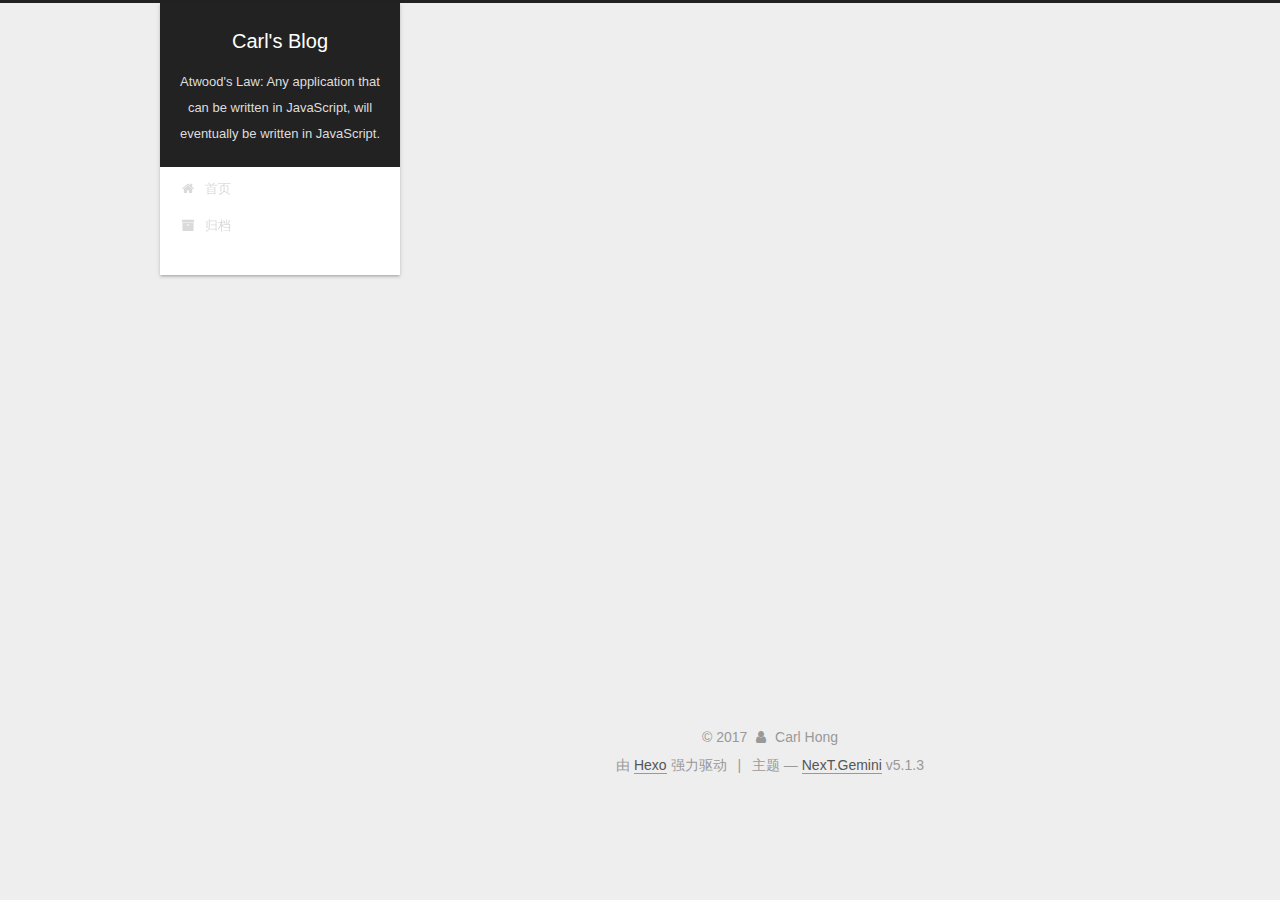
==== commit 237ed7e6: "Site updated: 2017-11-17 22:57:29" ====
--- a/archives/index.html
+++ b/archives/index.html
@@ -185,16 +185,6 @@
         </li>
       
         
-        <li class="menu-item menu-item-tags">
-          <a href="/tags/" rel="section">
-            
-              <i class="menu-item-icon fa fa-fw fa-tags"></i> <br />
-            
-            标签
-          </a>
-        </li>
-      
-        
         <li class="menu-item menu-item-archives">
           <a href="/archives/" rel="section">
             
@@ -260,9 +250,9 @@
 
       <h2 class="post-title">
         
-            <a class="post-title-link" href="/2017/03/21/hello-world/" itemprop="url">
+            <a class="post-title-link" href="/2017/11/17/text-indent属性的一次踩坑记录/" itemprop="url">
               
-                <span itemprop="name">Hello World</span>
+                <span itemprop="name">text-indent属性的一次踩坑记录</span>
               
             </a>
         
@@ -270,9 +260,9 @@
 
       <div class="post-meta">
         <time class="post-time" itemprop="dateCreated"
-              datetime="2017-03-21T16:16:47+08:00"
-              content="2017-03-21" >
-          03-21
+              datetime="2017-11-17T09:17:15+08:00"
+              content="2017-11-17" >
+          11-17
         </time>
       </div>
 
--- a/css/main.css
+++ b/css/main.css
@@ -1823,7 +1823,7 @@
   width: 4px;
   height: 4px;
   border-radius: 50%;
-  background: #14b8b8;
+  background: #752bff;
 }
 .links-of-blogroll {
   font-size: 13px;
